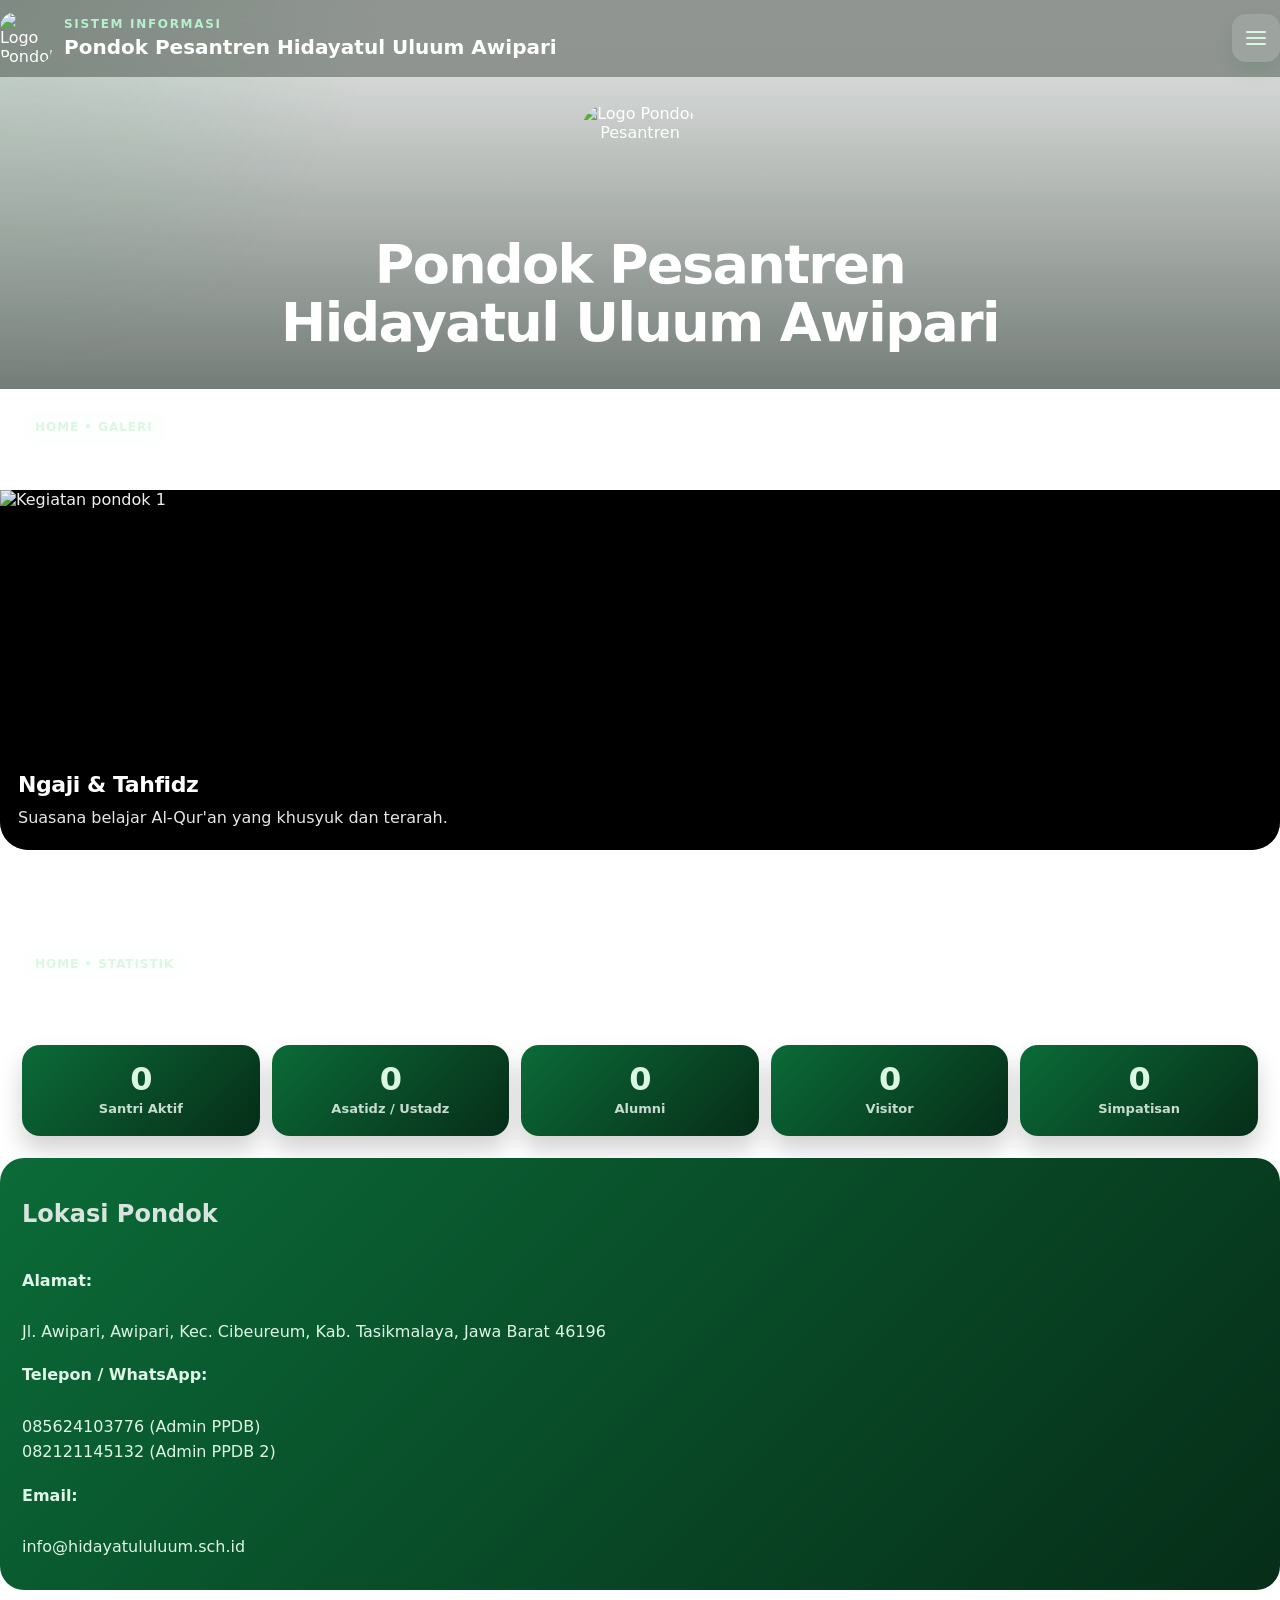
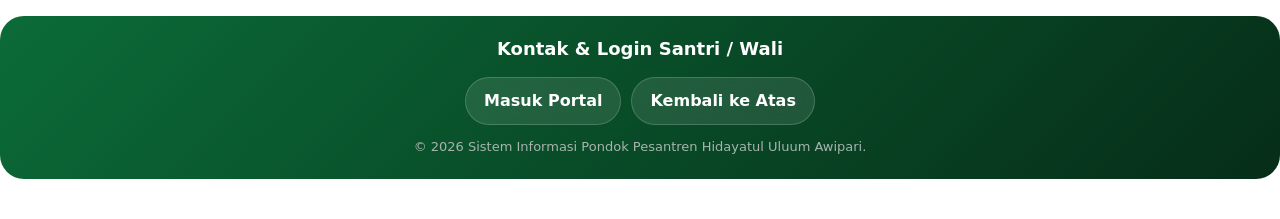
==== index.html @ af7ee8b3 "Update index.html" ====
<!DOCTYPE html>
<html lang="id">
<head>
  <meta charset="UTF-8" />
 <meta name="viewport" content="width=device-width, initial-scale=1.0" />
  <link rel="icon" type="image/png" href="logo.png">
  <title>Sistem Informasi Ponpes Hidayatul Uluum</title>
  <meta name="description" content="Sistem Informasi Pondok Pesantren Hidayatul Uluum Awipari" />

  <link rel="stylesheet" href="assets/css/style.css">

</head>
<body>

  <header class="topbar">
    <div class="container topbar-inner">
      <a class="brand" href="#beranda" aria-label="Ke beranda">
        <img class="brand-logo" src="logo.png" alt="Logo Pondok" />
        <div class="brand-text">
          <span class="brand-kicker">Sistem Informasi</span>
          <span class="brand-title">Pondok Pesantren Hidayatul Uluum Awipari</span>
        </div>
      </a>

      <button class="menu-button" id="menuOpen" aria-label="Buka menu">
        <span class="menu-icon" aria-hidden="true">
          <span></span><span></span><span></span>
        </span>
      </button>
    </div>
  </header>

  <div class="overlay" id="overlay"></div>

  <aside class="drawer" id="drawer" aria-label="Menu navigasi">
    <div class="drawer-head">
      <div class="drawer-title">Menu</div>
      <button class="drawer-close" id="menuClose" aria-label="Tutup menu">×</button>
    </div>

    <nav class="nav-list" id="navList">
      <a class="nav-link" href="#beranda" data-view="home" data-scroll="beranda"><span>Home</span><small></small></a>
      <a class="nav-link" href="#profil" data-view="section" data-section="profil"><span>Profil Pondok</span><small></small></a>
      <a class="nav-link" href="#visi-misi" data-view="section" data-section="visi-misi"><span>Visi & Misi</span><small></small></a>
      <a class="nav-link" href="#program" data-view="section" data-section="program"><span>Program</span><small></small></a>
      <a class="nav-link" href="#kurikulum" data-view="section" data-section="kurikulum"><span>Kurikulum</span><small></small></a>
      <a class="nav-link" href="#ppdb" data-view="section" data-section="ppdb"><span>PPDB</span><small></small></a>
      <a class="nav-link" href="#berita" data-view="section" data-section="berita"><span>Berita</span><small></small></a>
      <a class="nav-link" href="#galeri" data-view="home" data-scroll="galeri"><span>Galeri</span><small></small></a>
      <a class="nav-link" href="#statistik" data-view="home" data-scroll="statistik"><span>Statistik</span><small></small></a>
      <a class="nav-link" href="#donasi" data-view="section" data-section="donasi"><span>Donasi</span><small></small></a>
      <a class="nav-link" href="#lokasi" data-view="home" data-scroll="lokasi"><span>Lokasi</span><small></small></a>
      <a class="nav-link" href="#kontak" data-view="footer" data-scroll="kontak"><span>Kontak</span><small></small></a>
    </nav>

    <div class="portal-box">
      <a class="portal-card" href="https://example.com/login" target="_blank" rel="noopener">
        <strong>🔐 Login Santri / Wali</strong>
        <span>Masuk ke portal informasi santri dan wali.</span>
      </a>
    </div>
  </aside>

  <main>
    <section class="hero" id="beranda">
      <div class="container">
        <div class="hero-shell">
          <div class="hero-inner">
            <div class="hero-brand">
              <img class="hero-logo" src="logo.png" alt="Logo Pondok Pesantren" />
            
             <h1 class="hero-title">Pondok Pesantren Hidayatul Uluum Awipari</h1>
              

              <div class="hero-note">
                <strong style="margin-left:5px;"></strong>
              </div>
            </div>
          </div>
        </div>
      </div>
    </section>

    <!-- HOME BLOCKS -->
    <section class="block home-block" id="galeri">
      <div class="container">
        <div class="section-card">
          <div class="section-head">
            <div>
              <div class="section-badge">Home • Galeri</div>
              <h2 class="section-title">Galeri Kegiatan Pondok</h2>
             
            </div>
          </div>

          <div class="gallery-wrap">
            <div class="slider" aria-label="Galeri otomatis">
              <div class="slides" id="slides">
                <div class="slide">
                  <img src="https://images.unsplash.com/photo-1516707570262-6c0f1f10e3d2?auto=format&fit=crop&w=1600&q=80" alt="Kegiatan pondok 1">
                  <div class="slide-caption">
                    <h3>Ngaji & Tahfidz</h3>
                    <p>Suasana belajar Al-Qur'an yang khusyuk dan terarah.</p>
                  </div>
                </div>
                <div class="slide">
                  <img src="https://images.unsplash.com/photo-1522429336375-7f3f3b3b4c15?auto=format&fit=crop&w=1600&q=80" alt="Kegiatan pondok 2">
                  <div class="slide-caption">
                    <h3>Muhadharah</h3>
                    <p>Pembinaan santri untuk melatih mental, adab, dan percaya diri.</p>
                  </div>
                </div>
                <div class="slide">
                  <img src="https://images.unsplash.com/photo-1529909746514-1f9f1ed3f8f1?auto=format&fit=crop&w=1600&q=80" alt="Kegiatan pondok 3">
                  <div class="slide-caption">
                    <h3>Kegiatan Sosial</h3>
                    <p>Santri ikut hadir dalam kegiatan yang bermanfaat untuk masyarakat.</p>
                  </div>
                </div>
              </div>
            </div>

            <div class="slider-ui">
              <div class="dots" id="dots" aria-label="Navigasi slide"></div>
              <div class="slider-actions">
                <button class="icon-btn" id="prevBtn" aria-label="Slide sebelumnya">‹</button>
                <button class="icon-btn" id="nextBtn" aria-label="Slide berikutnya">›</button>
              </div>
            </div>
          </div>
        </div>
      </div>
    </section>

    <section class="block home-block">
      <div class="container">
        <div class="section-card">
          <div class="section-head">
            <div>
              <div class="section-badge">Home • Statistik</div>
              <h2 class="section-title">Statistik Pondok</h2>
             
            </div>
          </div>

          <div class="stats-wrap">
            <div class="stats-grid">
              <div class="stat">
                <div class="stat-value" data-count="1250">0</div>
                <div class="stat-label">Santri Aktif</div>
              </div>
              <div class="stat">
                <div class="stat-value" data-count="86">0</div>
                <div class="stat-label">Asatidz / Ustadz</div>
              </div>
              <div class="stat">
                <div class="stat-value" data-count="432">0</div>
                <div class="stat-label">Alumni</div>
              </div>
              <div class="stat">
                <div class="stat-value" data-count="15430">0</div>
                <div class="stat-label">Visitor</div>
              </div>
              <div class="stat">
                <div class="stat-value" data-count="5280">0</div>
                <div class="stat-label">Simpatisan</div>
              </div>
            </div>
          </div>
        </div>
      </div>
    </section>

   </section> <!-- tutup section sebelumnya -->

<section class="location-full home-block" id="lokasi">

  <div class="location-info">

    <h2>Lokasi Pondok</h2>

    <div class="location-meta">

      <div class="meta-row">
        <strong>Alamat:</strong><br><br>
        Jl. Awipari, Awipari, Kec. Cibeureum,
        Kab. Tasikmalaya, Jawa Barat 46196
      </div>

      <div class="meta-row">
        <strong>Telepon / WhatsApp:</strong><br><br>
        085624103776 (Admin PPDB)<br>
        082121145132 (Admin PPDB 2)
      </div>

      <div class="meta-row">
        <strong>Email:</strong><br><br>
        info@hidayatululuum.sch.id
      </div>

    </div>

  </div>

</section>

   <section class="block content-section" id="profil">
  <div class="container">

    <div class="section-head">
      <div>
        <div class="section-badge">Menu • Profil</div>
        <h2 class="section-title">Profil Pondok</h2>
      </div>
    </div>

    <!-- DATA DARI FIREBASE MASUK KE SINI -->
    <div class="news-grid" id="profil-container"></div>

  </div>
</section>

    <section class="block content-section" id="visi-misi">
  <div class="container">

    <div class="section-head">
      <div>
        <div class="section-badge"></div>
        <h2 class="section-title">Visi % Misi</h2>
      </div>
    </div>

    <!-- DATA DARI FIREBASE MASUK KE SINI -->
    <div class="news-grid" id="visi-misi-container"></div>

  </div>
</section>
    
    <section class="block content-section" id="programl">
  <div class="container">

    <div class="section-head">
      <div>
        <div class="section-badge"></div>
        <h2 class="section-title">Program</h2>
      </div>
    </div>

    <!-- DATA DARI FIREBASE MASUK KE SINI -->
    <div class="news-grid" id="program-container"></div>

  </div>
</section>

  <section class="block content-section" id="kurikulum">
  <div class="container">

    <div class="section-head">
      <div>
        <div class="section-badge"></div>
        <h2 class="section-title">Kurikulum</h2>
      </div>
    </div>

    <!-- DATA DARI FIREBASE MASUK KE SINI -->
    <div class="news-grid" id="kurikulum-container"></div>

  </div>
</section>

   <section class="block content-section" id="ppdb">
  <div class="container">

    <div class="section-head">
      <div>
        <div class="section-badge"></div>
        <h2 class="section-title">PPDB</h2>
      </div>
    </div>

    <!-- DATA DARI FIREBASE MASUK KE SINI -->
    <div class="news-grid" id="ppdbl-container"></div>

  </div>
</section>

    <section class="block content-section" id="berita">
  <div class="container">

    <div class="section-head">
      <div>
        <div class="section-badge"></div>
        <h2 class="section-title">BERITA</h2>
      </div>
    </div>

    <!-- DATA DARI FIREBASE MASUK KE SINI -->
    <div class="news-grid" id="berita-container"></div>

  </div>
</section>

    <section class="block content-section" id="donasi">
      <div class="container">
        <div class="section-card">
          <div class="section-head">
            <div>
              <div class="section-badge">Menu • Donasi</div>
              <h2 class="section-title">Donasi & Dukungan</h2>
           
            </div>
          </div>

          <div class="donation-wrap">
            <div class="donation-card">
              <h3>Rekening Donasi</h3>
              <p>
                Mari dukung pendidikan, pembangunan, dan kegiatan pondok pesantren.
              </p>

              <div class="donation-list">
                <div class="bank-box">
                  <strong>BSI</strong>
                  <span>7232592146<br>a.n. Pondok Hidayatul Uluum</span>
                </div>
              

              <div class="donation-actions">
                <a class="btn btn-green" href="#kontak">Hubungi Admin</a>
                <a class="btn btn-light" href="#lokasi">Cek Lokasi</a>
              </div>
            </div>

            <div class="donation-side">
              <div class="qris-card">
                <h4>QRIS / Scan Donasi</h4>
              
                <div class="qris-box">
                  <div>
                    <div style="font-size:28px;font-weight:900;">QRIS</div>
                    <small>Area QRIS bisa diganti dengan file gambar upload.</small>
                  </div>
                </div>
              </div>

              <div class="bank-box">
                <strong>Catatan</strong>
                <span>
                 
                </span>
              </div>
            </div>
          </div>
        </div>
      </div>
    </section>

    <footer id="kontak">
      <div class="container">
        <div class="footer-card">
          <strong>Kontak & Login Santri / Wali</strong>
          <div class="footer-actions">
            <a class="btn btn-outline" href="https://example.com/login" target="_blank" rel="noopener">Masuk Portal</a>
            <a class="btn btn-outline" href="#beranda">Kembali ke Atas</a>
          </div>
          <div class="footer-note">
            © 2026 Sistem Informasi Pondok Pesantren Hidayatul Uluum Awipari.
          </div>
        </div>
      </div>
    </footer>
  </main>

<script src="assets/js/navigation.js"></script>

<script src="assets/js/slider.js"></script>

<script src="assets/js/counter.js"></script>

<script type="module" src="assets/js/firestore.js"></script>
</body>
</html>
---- assets/css/style.css ----
<style>
  :root{
    --green:#0b6b38;
    --green-dark:#08512b;
    --green-soft:#eaf6ef;
    --bg:#f6f8f7;
    --text:#15202a;
    --muted:#61707b;
    --line:rgba(255,255,255,.15);
    --glass:rgba(255,255,255,.10);
    --glass-2:rgba(255,255,255,.16);
    --shadow:0 18px 40px rgba(0,0,0,.12);
    --radius:24px;
    --max:1180px;
  }

  *{box-sizing:border-box}
  html{
    scroll-behavior:smooth;
    -webkit-text-size-adjust:100%;
    scroll-padding-top:88px;
  }

  body{
    margin:0;
    font-family:system-ui,-apple-system,Segoe UI,Roboto,Arial,sans-serif;
    color:#fff;
    overflow-x:hidden;
    -webkit-font-smoothing:antialiased;
    text-rendering:optimizeLegibility;
    background:#fff;
  }

  body::before{
    content:"";
    position:fixed;
    inset:0;
    z-index:-2;
    background:url('../../background.jpeg') center/cover no-repeat;
    transform:scale(1.02);
  }

  a{text-decoration:none;color:inherit}
  img{display:block;max-width:100%}

  .container{
    width:min(var(--max), calc(100% - 32px));
    margin-inline:auto;
  }

  /* Top bar */
  .topbar{
    position:fixed;
    inset:0 0 auto 0;
    z-index:1000;
    background:rgba(9, 20, 13, .45);
    backdrop-filter:blur(16px);
    border-bottom:1px solid rgba(255,255,255,.08);
  }

  .topbar-inner{
    height:76px;
    display:flex;
    align-items:center;
    justify-content:space-between;
    gap:14px;
  }

  .brand{
    display:flex;
    align-items:center;
    gap:12px;
    min-width:0;
  }

  .brand-logo{
    width:52px;
    height:52px;
    border-radius:16px;
    object-fit:cover;
    background:transparent;
    border:none;
    box-shadow:none;
  }

  .brand-text{
    min-width:0;
    line-height:1.1;
  }

  .brand-kicker{
    display:block;
    font-size:12px;
    letter-spacing:.14em;
    text-transform:uppercase;
    color:#b7f0cd;
    font-weight:800;
    margin-bottom:5px;
  }

  .brand-title{
    display:block;
    font-size:clamp(15px, 2.4vw, 20px);
    font-weight:900;
    color:#fff;
    white-space:nowrap;
    overflow:hidden;
    text-overflow:ellipsis;
  }

  .menu-button{
    width:48px;
    height:48px;
    border:none;
    border-radius:14px;
    background:rgba(234,246,239,.14);
    color:#dbf6e3;
    cursor:pointer;
    display:grid;
    place-items:center;
    box-shadow:0 10px 18px rgba(11,107,56,.12);
    transition:.25s ease;
    flex:0 0 auto;
  }

  .menu-button:hover{
    transform:translateY(-1px);
    background:rgba(234,246,239,.20)
  }

  .menu-icon{
    width:20px;
    height:14px;
    position:relative;
  }

  .menu-icon span{
    position:absolute;
    left:0;
    width:100%;
    height:2px;
    border-radius:2px;
    background:currentColor;
  }

  .menu-icon span:nth-child(1){top:0}
  .menu-icon span:nth-child(2){top:6px}
  .menu-icon span:nth-child(3){bottom:0}

  /* Drawer */
  .overlay{
    position:fixed;
    inset:0;
    background:rgba(2, 10, 6, .55);
    opacity:0;
    pointer-events:none;
    transition:.25s ease;
    z-index:1100;
  }

  .overlay.active{
    opacity:1;
    pointer-events:auto;
  }

  .drawer{
    position:fixed;
    top:0;
    right:-100%;
    width:min(360px, 88vw);
    height:100vh;
    background:rgba(8, 18, 12, .86);
    backdrop-filter:blur(18px);
    z-index:1200;
    box-shadow:-18px 0 50px rgba(0,0,0,.20);
    transition:.32s ease;
    display:flex;
    flex-direction:column;
    padding:22px;
    border-left:1px solid rgba(255,255,255,.08);
  }

  .drawer.active{right:0}

  .drawer-head{
    display:flex;
    align-items:center;
    justify-content:space-between;
    gap:12px;
    padding-bottom:16px;
    border-bottom:1px solid rgba(255,255,255,.10);
    margin-bottom:18px;
  }

  .drawer-title{
    font-weight:900;
    font-size:18px;
    color:#dbf6e3;
  }

  .drawer-close{
    border:none;
    background:rgba(255,255,255,.08);
    color:#fff;
    width:40px;
    height:40px;
    border-radius:12px;
    cursor:pointer;
    font-size:22px;
    line-height:1;
  }

  .nav-list{
    display:flex;
    flex-direction:column;
    gap:8px;
    overflow:auto;
    padding-right:2px;
  }

  .nav-link{
    display:flex;
    align-items:center;
    justify-content:space-between;
    gap:12px;
    padding:14px 15px;
    border-radius:14px;
    color:#eef8f1;
    background:rgba(255,255,255,.04);
    border:1px solid rgba(255,255,255,.08);
    font-weight:800;
    transition:.22s ease;
  }

  .nav-link:hover,
  .nav-link.active{
    transform:translateX(2px);
    border-color:rgba(11,107,56,.40);
    background:linear-gradient(90deg, rgba(11,107,56,.26), rgba(11,107,56,.12));
  }

  .nav-link small{
    font-weight:600;
    color:rgba(233,245,238,.72);
  }

  .portal-box{
    margin-top:auto;
    padding-top:18px;
    border-top:1px solid rgba(255,255,255,.10);
  }

  .portal-card{
    display:block;
    padding:16px;
    border-radius:18px;
    background:linear-gradient(135deg, var(--green), var(--green-dark));
    color:#fff;
    box-shadow:0 18px 30px rgba(11,107,56,.22);
    text-align:left;
    transition:.25s ease;
  }

  .portal-card:hover{transform:translateY(-2px)}

  .portal-card strong{
    display:block;
    font-size:16px;
    margin-bottom:5px;
  }

  .portal-card span{
    display:block;
    font-size:13px;
    opacity:.9;
    line-height:1.5;
  }

  /* Main */
  main{
    padding-top:76px;
  }

  /* Hero */
  .hero{
    padding:0;
  }

  .hero-shell{
    background:
      linear-gradient(180deg, rgba(8, 24, 14, .18), rgba(8, 24, 14, .58)),
      url('../../background.jpeg') center/cover no-repeat;
  }

  .hero-shell::before{
    content:"";
    position:absolute;
    inset:0;
    background:
      linear-gradient(180deg, rgba(255,255,255,.06), rgba(255,255,255,0)),
      radial-gradient(circle at top left, rgba(11,107,56,.14), transparent 24%);
    pointer-events:none;
  }

  .hero-inner{
    width:100%;
    padding:28px;
    display:grid;
    gap:22px;
    position:relative;
    z-index:1;
  }

  .hero-brand{
    text-align:center;
    margin:0 auto;
    max-width:760px;
  }

  .hero-logo{
    width:118px;
    height:118px;
    border-radius:28px;
    object-fit:cover;
    background:transparent;
    border:none;
    box-shadow:none;
    display:block;
    margin:0 auto 14px;
  }

  .hero-kicker{
    display:inline-block;
    font-size:12px;
    letter-spacing:.2em;
    text-transform:uppercase;
    font-weight:900;
    padding:8px 14px;
    border-radius:999px;
    background:rgba(255,255,255,.12);
    border:1px solid rgba(255,255,255,.16);
    margin-bottom:14px;
  }

  .hero-title{
    margin:0;
    font-size:clamp(28px, 5vw, 54px);
    line-height:1.08;
    letter-spacing:-.03em;
    text-wrap:balance;
  }

  .hero-subtitle{
    margin:14px auto 0;
    font-size:clamp(15px, 2.2vw, 19px);
    line-height:1.8;
    color:rgba(255,255,255,.92);
    max-width:760px;
  }

  .hero-actions{
    display:flex;
    flex-wrap:wrap;
    gap:12px;
    justify-content:center;
    margin-top:18px;
  }

  .btn{
    border:none;
    cursor:pointer;
    border-radius:999px;
    padding:13px 18px;
    font-weight:800;
    transition:.25s ease;
    display:inline-flex;
    align-items:center;
    gap:10px;
    justify-content:center;
    min-height:48px;
  }

  .btn:hover{transform:translateY(-1px)}

.btn-outline{
    background:rgba(255,255,255,.10);
    color:#fff;
    border:1px solid rgba(255,255,255,.18);
    backdrop-filter:blur(8px);
  }

  .btn-outline{
    background:rgba(255,255,255,.10);
    color:#fff;
    border:1px solid rgba(255,255,255,.18);
    backdrop-filter:blur(8px);
  }

  .hero-note{
    display:flex;
    justify-content:center;
    margin-top:8px;
    color:rgba(255,255,255,.86);
    font-size:13px;
    text-align:center;
  }

  /* Sections */
  section.block{
    padding:0;
  }

  .section-card{
    position:relative;
    overflow:hidden;
    background:transparent;
    border:none;
    border-radius:var(--radius);
    box-shadow:none;
    backdrop-filter:none;
  }

  .section-card::before{
    content:"";
    position:absolute;
    inset:0;
    pointer-events:none;
    background:none;
  }

  .section-head{
    position:relative;
    z-index:1;
    padding:22px 22px 0;
    display:flex;
    align-items:flex-end;
    justify-content:space-between;
    gap:16px;
    flex-wrap:wrap;
  }

  .section-title{
    margin:0;
    font-size:clamp(20px, 3vw, 30px);
    color:#fff;
    letter-spacing:-.02em;
  }

  .section-subtitle{
    margin:8px 0 0;
    color:rgba(239,247,243,.84);
    line-height:1.7;
    max-width:820px;
  }

  .section-badge{
    display:inline-flex;
    align-items:center;
    gap:8px;
    padding:8px 12px;
    border-radius:999px;
    background:rgba(234,246,239,.10);
    color:#dbf6e3;
    border:1px solid rgba(255,255,255,.10);
    font-size:12px;
    font-weight:800;
    letter-spacing:.08em;
    text-transform:uppercase;
    margin-bottom:12px;
  }

  /* Content pages that switch based on menu */
  .content-section{
    display:none;
  }

  .content-section.active{
    display:block;
  }

  .content-wrap{
    position:relative;
    z-index:1;
    padding:22px;
  }

  .content-box{
    position:relative;
    overflow:hidden;
    background:rgba(255,255,255,.11);
    border:1px solid rgba(255,255,255,.12);
    border-radius:22px;
    padding:22px;
    backdrop-filter:blur(12px);
    box-shadow:0 10px 24px rgba(0,0,0,.08);
  }

  .content-box::before{
    content:"";
    position:absolute;
    inset:0;
    pointer-events:none;
    background:
      linear-gradient(135deg, rgba(11,107,56,.08), transparent 44%),
      radial-gradient(circle at right top, rgba(255,255,255,.10), transparent 26%);
  }

  .content-box h3{
    position:relative;
    z-index:1;
    margin:0 0 10px;
    font-size:24px;
    color:#fff;
  }

  .content-box p{
    position:relative;
    z-index:1;
    margin:0;
    color:rgba(239,247,243,.88);
    line-height:1.8;
  }

  .placeholder-grid{
    position:relative;
    z-index:1;
    display:grid;
    grid-template-columns:repeat(2, minmax(0, 1fr));
    gap:14px;
    margin-top:18px;
  }

  .placeholder-card{
    padding:16px;
    border-radius:18px;
    background:rgba(255,255,255,.08);
    border:1px dashed rgba(255,255,255,.20);
    color:rgba(237,247,241,.86);
    line-height:1.7;
    min-height:92px;
  }

  .placeholder-card strong{
    display:block;
    color:#fff;
    margin-bottom:6px;
    font-size:15px;
  }

  /* Gallery */
  .gallery-wrap{
    position:relative;
    z-index:1;
    padding:0 0 20px;
  }

  .slider{
    position:relative;
    overflow:hidden;
    border-radius:0 0 28px 28px;
    min-height:360px;
    box-shadow:none;
    border:none;
    background:#000;
  }

  .slides{
    display:flex;
    width:100%;
    height:100%;
    transition:transform .55s ease;
  }

  .slide{
    min-width:100%;
    position:relative;
    height:360px;
    isolation:isolate;
  }

  .slide img{
    width:100%;
    height:100%;
    object-fit:cover;
    filter:saturate(1.02) contrast(1.02);
  }

  .slide::after{
    content:"";
    position:absolute;
    inset:0;
    background:linear-gradient(180deg, rgba(0,0,0,.05), rgba(0,0,0,.62));
    z-index:1;
  }

  .slide-caption{
    position:absolute;
    left:18px;
    right:18px;
    bottom:18px;
    z-index:2;
    color:#fff;
    max-width:650px;
  }

  .slide-caption h3{
    margin:0 0 8px;
    font-size:22px;
    letter-spacing:-.02em;
  }

  .slide-caption p{
    margin:0;
    line-height:1.65;
    color:rgba(255,255,255,.9);
  }

  .slider-ui{
    display:flex;
    justify-content:space-between;
    align-items:center;
    gap:14px;
    margin-top:14px;
    flex-wrap:wrap;
  }

  .dots{
    display:flex;
    align-items:center;
    gap:8px;
    flex-wrap:wrap;
  }

  .dot{
    width:10px;
    height:10px;
    border-radius:50%;
    border:none;
    background:rgba(255,255,255,.38);
    cursor:pointer;
    transition:.22s ease;
  }

  .dot.active{
    width:28px;
    border-radius:999px;
    background:#dbf6e3;
  }

  .slider-actions{
    display:flex;
    gap:10px;
  }

  .icon-btn{
    width:42px;
    height:42px;
    border:none;
    border-radius:12px;
    cursor:pointer;
    background:rgba(255,255,255,.12);
    color:#fff;
    font-size:18px;
    display:grid;
    place-items:center;
    transition:.22s ease;
    border:1px solid rgba(255,255,255,.10);
  }

  .icon-btn:hover{background:rgba(255,255,255,.18)}

  /* Stats */
  .stats-wrap{
    position:relative;
    z-index:1;
    padding:18px 22px 22px;
  }

  .stats-grid{
    display:grid;
    grid-template-columns:repeat(5, minmax(0, 1fr));
    gap:12px;
  }

  .stat{
    padding:18px 14px;
    background:linear-gradient(135deg, #0b6b38, #062d18);
    border:none;
    border-radius:18px;
    text-align:center;
    box-shadow:0 14px 24px rgba(0,0,0,.18);
    min-width:0;
    backdrop-filter:none;
  }

  .stat-value{
    font-size:clamp(22px, 3.2vw, 32px);
    font-weight:900;
    color:#dbf6e3;
    letter-spacing:-.03em;
    margin-bottom:5px;
    line-height:1;
  }

  .stat-label{
    color:rgba(237,247,241,.84);
    font-weight:700;
    font-size:13px;
    line-height:1.4;
  }

  /* Donation */
  .donation-wrap{
    position:relative;
    z-index:1;
    padding:22px 22px 24px;
    display:grid;
    grid-template-columns:1.2fr .8fr;
    gap:16px;
  }

  .donation-card{
    background:rgba(255,255,255,.10);
    border:1px solid rgba(255,255,255,.12);
    border-radius:22px;
    padding:22px;
    backdrop-filter:blur(12px);
  }

  .donation-card h3{
    margin:0 0 10px;
    font-size:24px;
    color:#fff;
  }

  .donation-card p{
    margin:0;
    line-height:1.8;
    color:rgba(239,247,243,.88);
  }

  .donation-list{
    display:grid;
    gap:12px;
    margin-top:16px;
  }

  .bank-box{
    padding:16px;
    border-radius:18px;
    border:1px solid rgba(255,255,255,.12);
    background:rgba(255,255,255,.08);
    backdrop-filter:blur(10px);
  }

  .bank-box strong{
    display:block;
    font-size:15px;
    margin-bottom:6px;
    color:#fff;
  }

  .bank-box span{
    color:rgba(237,247,241,.84);
    line-height:1.65;
    font-size:14px;
  }

  .donation-side{
    display:grid;
    gap:16px;
  }

  .qris-card{
    background:linear-gradient(135deg, rgba(11,107,56,.82), rgba(8,81,43,.88));
    color:#fff;
    border-radius:22px;
    padding:22px;
    box-shadow:0 18px 35px rgba(11,107,56,.20);
    border:1px solid rgba(255,255,255,.10);
  }

  .qris-card h4{
    margin:0 0 8px;
    font-size:20px;
  }

  .qris-card p{
    margin:0;
    opacity:.9;
    line-height:1.7;
    font-size:14px;
  }

  .qris-box{
    margin-top:16px;
    height:210px;
    border-radius:18px;
    background:rgba(255,255,255,.12);
    border:1px dashed rgba(255,255,255,.28);
    display:grid;
    place-items:center;
    text-align:center;
    padding:18px;
  }

  .qris-box small{
    display:block;
    opacity:.9;
    margin-top:8px;
    line-height:1.5;
  }

  .donation-actions{
    display:flex;
    flex-wrap:wrap;
    gap:10px;
    margin-top:14px;
  }

  .btn-green{
    background:linear-gradient(135deg, #1b8d50, #0b6b38);
    color:#fff;
    box-shadow:0 12px 24px rgba(11,107,56,.18);
  }

  .btn-green:hover{filter:brightness(1.03)}

  .btn-light{
    background:rgba(255,255,255,.10);
    color:#fff;
    border:1px solid rgba(255,255,255,.12);
  }

  /* Location */
 .location-full{
  width:100%;
  margin:0;
  padding:0;
}

.location-wrap{
  width:100%;
  padding:0;
}

.location-info{
  width:100%;
  background:linear-gradient(135deg, #0b6b38, #062d18);
  color:#d8e4dd;
  border-radius:24px;
  padding:22px;
  display:grid;
  gap:12px;
  box-shadow:var(--shadow);
  border:none;
  backdrop-filter:none;
}
}

  border:1px solid rgba(255,255,255,.08);
  box-shadow:0 18px 40px rgba(0,0,0,.18);

  }

  .location-info h3{
    margin:0;
    font-size:34px;
    color:#fff;
  }

  .location-info p{
    margin:0;
    color:rgba(239,247,243,.92);
    line-height:1.8;
    font-size:14px;
  }

  .location-meta{
    display:grid;
    gap:10px;
    margin-top:8px;
  }

  .meta-row{
    padding:0;
    background:none;
    border:none;
    border-radius:0;
    color:#dff5e7;
    line-height:1.6;
    font-size:16px;
    margin-bottom:8px;
  }

  /* Kalau section alamat punya id="alamat", ini bikin tampilan makin aman */
  #alamat .section-card{
    background:transparent;
    border:none;
    box-shadow:none;
    backdrop-filter:none;
  }

  #alamat .location-info{
    width:100%;
    max-width:none;
    background:linear-gradient(160deg, #0b6b38, #062d18, #03150b);
    border:none;
    box-shadow:0 18px 40px rgba(0,0,0,.28);
  }

  /* Footer */
  footer{
    padding:26px 0 40px;
  }

  .footer-card{
    background:linear-gradient(135deg, #0b6b38, #062d18);
    color:#d8e4dd;
    border-radius:24px;
    padding:22px;
    display:grid;
    gap:12px;
    text-align:center;
    box-shadow:var(--shadow);
    border:none;
    backdrop-filter:none;
  }

  .footer-card strong{
    color:#fff;
    font-size:18px;
  }

  .footer-actions{
    display:flex;
    flex-wrap:wrap;
    justify-content:center;
    gap:10px;
    margin-top:6px;
  }

  .footer-note{
    color:#a7b4ad;
    font-size:13px;
    line-height:1.6;
  }

  /* Responsive */
  @media (max-width: 1024px){
    .stats-grid{grid-template-columns:repeat(2, minmax(0, 1fr))}
    .donation-wrap{
      grid-template-columns:1fr;
    }
    .placeholder-grid{
      grid-template-columns:1fr;
    }
  }

  @media (max-width: 768px){
    .container{
      width:min(var(--max), calc(100% - 20px));
    }

    .topbar-inner{height:70px}
    .brand-logo{
      width:44px;
      height:44px;
      border-radius:14px;
    }
    .menu-button{
      width:44px;
      height:44px;
    }

    main{
      padding-top:70px;
    }

    .hero{
      padding:0;
    }

    .hero-shell{
      min-height:auto;
      border-radius:0 0 22px 22px;
    }

    .hero-inner{
      padding:16px 14px 18px;
      gap:14px;
    }

    .hero-brand{
      max-width:100%;
    }

    .hero-logo{
      width:86px;
      height:86px;
      border-radius:22px;
      margin:0 auto 8px;
      object-fit:contain;
    }

    .hero-kicker{
      padding:7px 12px;
      margin-bottom:8px;
    }

    .hero-title{
      font-size:clamp(24px, 5vw, 36px);
      line-height:1.12;
    }

    .hero-subtitle{
      font-size:14px;
      line-height:1.6;
      margin-top:10px;
    }

    .hero-actions{
      margin-top:12px;
    }

    .btn{
      min-height:46px;
      padding:12px 16px;
    }

    .section-card{
      border-radius:20px;
    }

    .section-head{
      padding:16px 16px 0;
    }

    .gallery-wrap,
    .stats-wrap,
    .donation-wrap,
    .location-wrap,
    .content-wrap{
      padding:16px;
    }

    .slider{
      min-height:260px;
      border-radius:0 0 22px 22px;
    }

    .slide{
      height:260px;
    }

    .slide-caption{
      left:14px;
      right:14px;
      bottom:14px;
    }

    .slide-caption h3{
      font-size:18px;
    }

    .slide-caption p{
      font-size:13px;
    }

    .slider-ui{
      margin-top:12px;
    }

    .slider-actions{
      width:100%;
      justify-content:space-between;
    }

    .dots{
      gap:7px;
    }

    .stats-wrap{
      overflow-x:auto;
      -webkit-overflow-scrolling:touch;
      scrollbar-width:none;
    }

    .stats-wrap::-webkit-scrollbar{display:none}

    .stats-grid{
      display:grid;
      grid-auto-flow:column;
      grid-auto-columns:minmax(102px, 1fr);
      grid-template-columns:none;
      gap:8px;
      width:max-content;
      min-width:100%;
      scroll-snap-type:x mandatory;
    }

    .stat{
      scroll-snap-align:start;
      padding:12px 8px;
      border-radius:14px;
      min-width:102px;
    }

    .stat-value{
      font-size:22px;
      margin-bottom:4px;
    }

    .stat-label{
      font-size:11px;
      line-height:1.35;
    }

    .donation-card,
    .location-info,
    .qris-card,
    .content-box{
      padding:16px;
      border-radius:18px;
    }

    .donation-card h3,
    .location-info h3,
    .content-box h3{
      font-size:20px;
    }

    .qris-box{
      height:170px;
    }

    .footer-card{
      border-radius:20px;
      padding:18px;
    }

    .location-info{
      border-radius:22px;
      padding:22px;
    }

    .meta-row{
      font-size:14px;
    }
  }

  @media (max-width: 520px){
    .container{
      width:min(var(--max), calc(100% - 16px));
    }

    .brand-title{
      max-width:175px;
      white-space:normal;
      display:-webkit-box;
      -webkit-line-clamp:2;
      -webkit-box-orient:vertical;
      overflow:hidden;
    }

    .topbar-inner{
      height:66px;
    }

    .hero{
      padding:0;
    }

    .hero-shell{
      border-radius:0 0 18px 18px;
    }

    .hero-inner{
      padding:14px 12px 16px;
    }

    .hero-title{
      font-size:26px;
    }

    .hero-subtitle{
      font-size:13px;
    }

    .hero-actions{
      flex-direction:column;
      gap:10px;
    }

    .btn{
      width:100%;
    }

    .section-subtitle{
      font-size:13px;
    }

    .stats-grid{
      grid-auto-columns:minmax(96px, 1fr);
      gap:7px;
    }

    .stat{
      padding:11px 7px;
      min-width:96px;
    }

    .stat-value{
      font-size:21px;
    }

    .stat-label{
      font-size:10.5px;
    }

    .slider{
      min-height:230px;
    }

    .slide{
      height:230px;
    }

    .meta-row{
      font-size:13px;
      padding:0;
    }

    .footer-card{
      padding:16px;
    }
  }

  @media (max-width: 380px){
    .topbar-inner{
      height:62px;
    }

    .brand{
      gap:10px;
    }

    .brand-logo{
      width:40px;
      height:40px;
      border-radius:12px;
    }

    .menu-button{
      width:42px;
      height:42px;
    }

    main{
      padding-top:62px;
    }

    .hero-title{
      font-size:24px;
    }

    .hero-logo{
      width:78px;
      height:78px;
    }

    .stats-grid{
      grid-auto-columns:minmax(90px, 1fr);
    }

    .stat{
      min-width:90px;
    }

    .slider{
      min-height:220px;
    }

    .slide{
      height:220px;
    }
  }
</style>
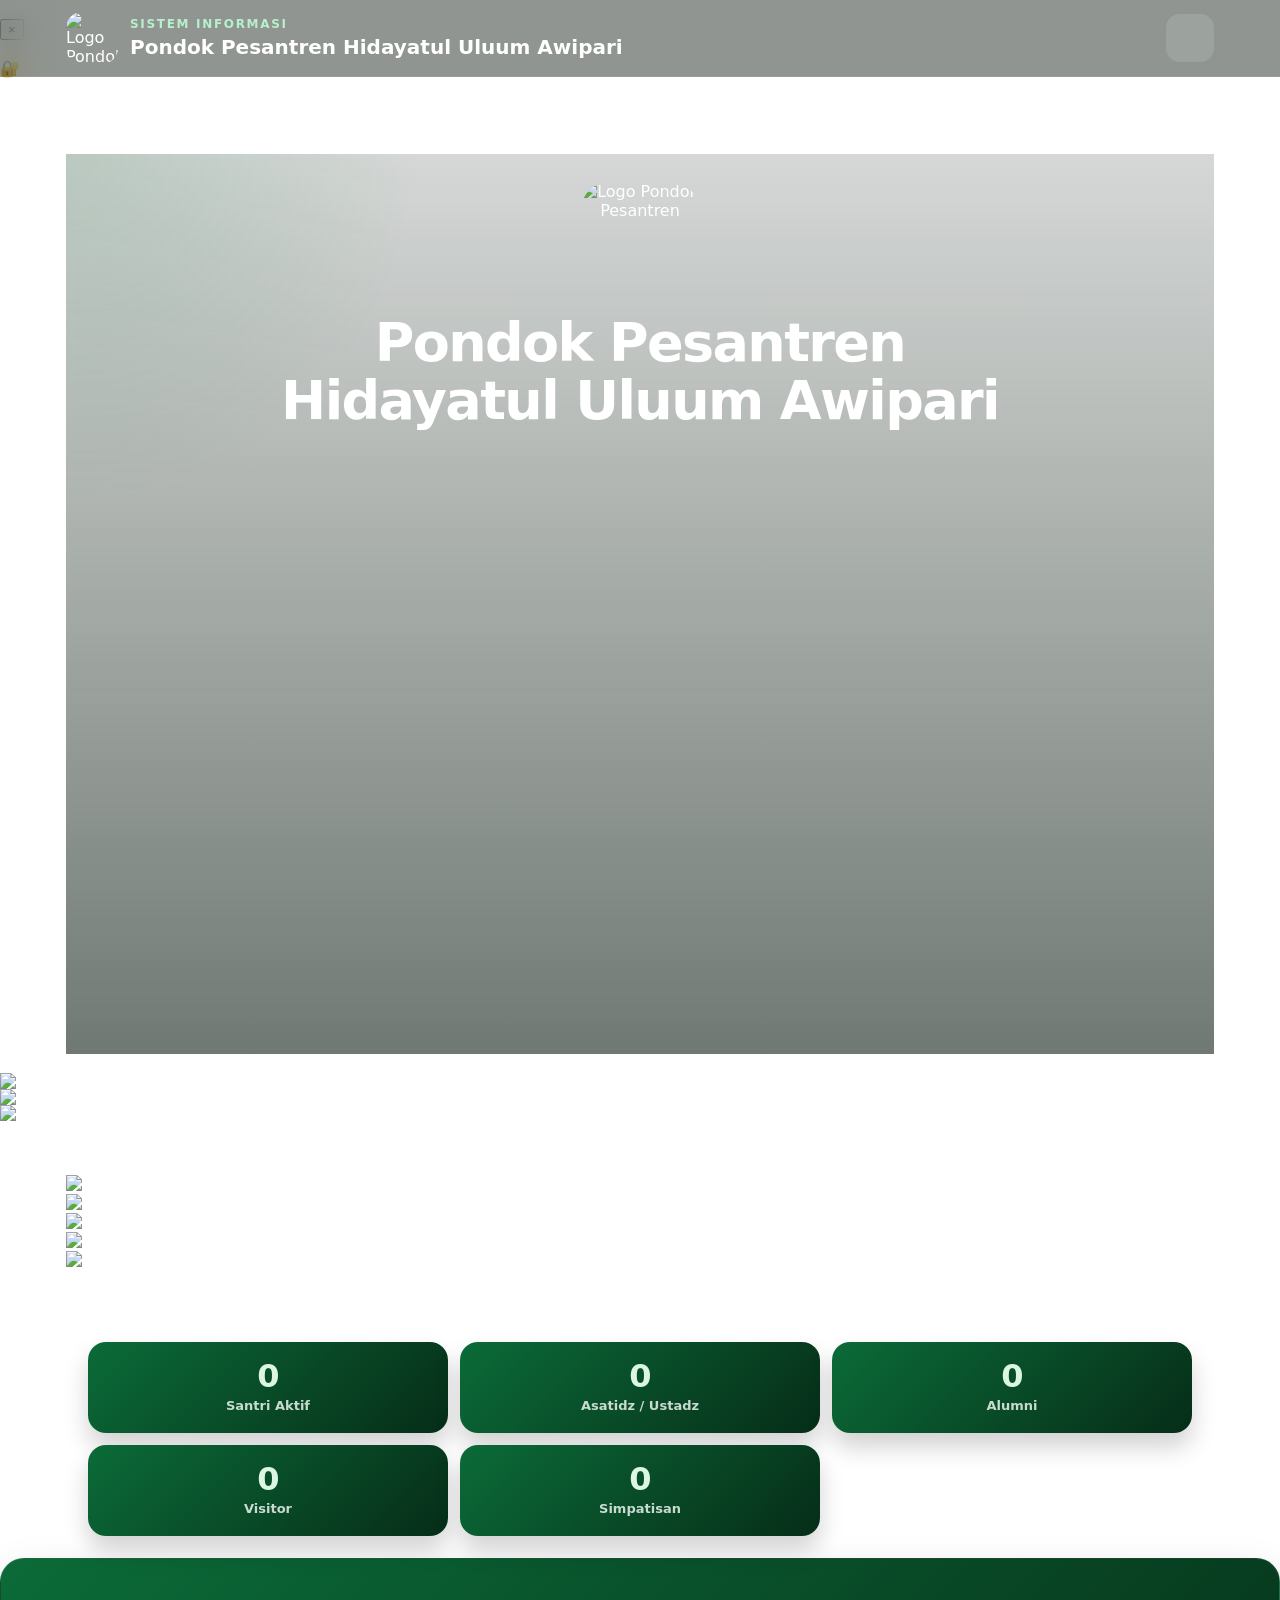
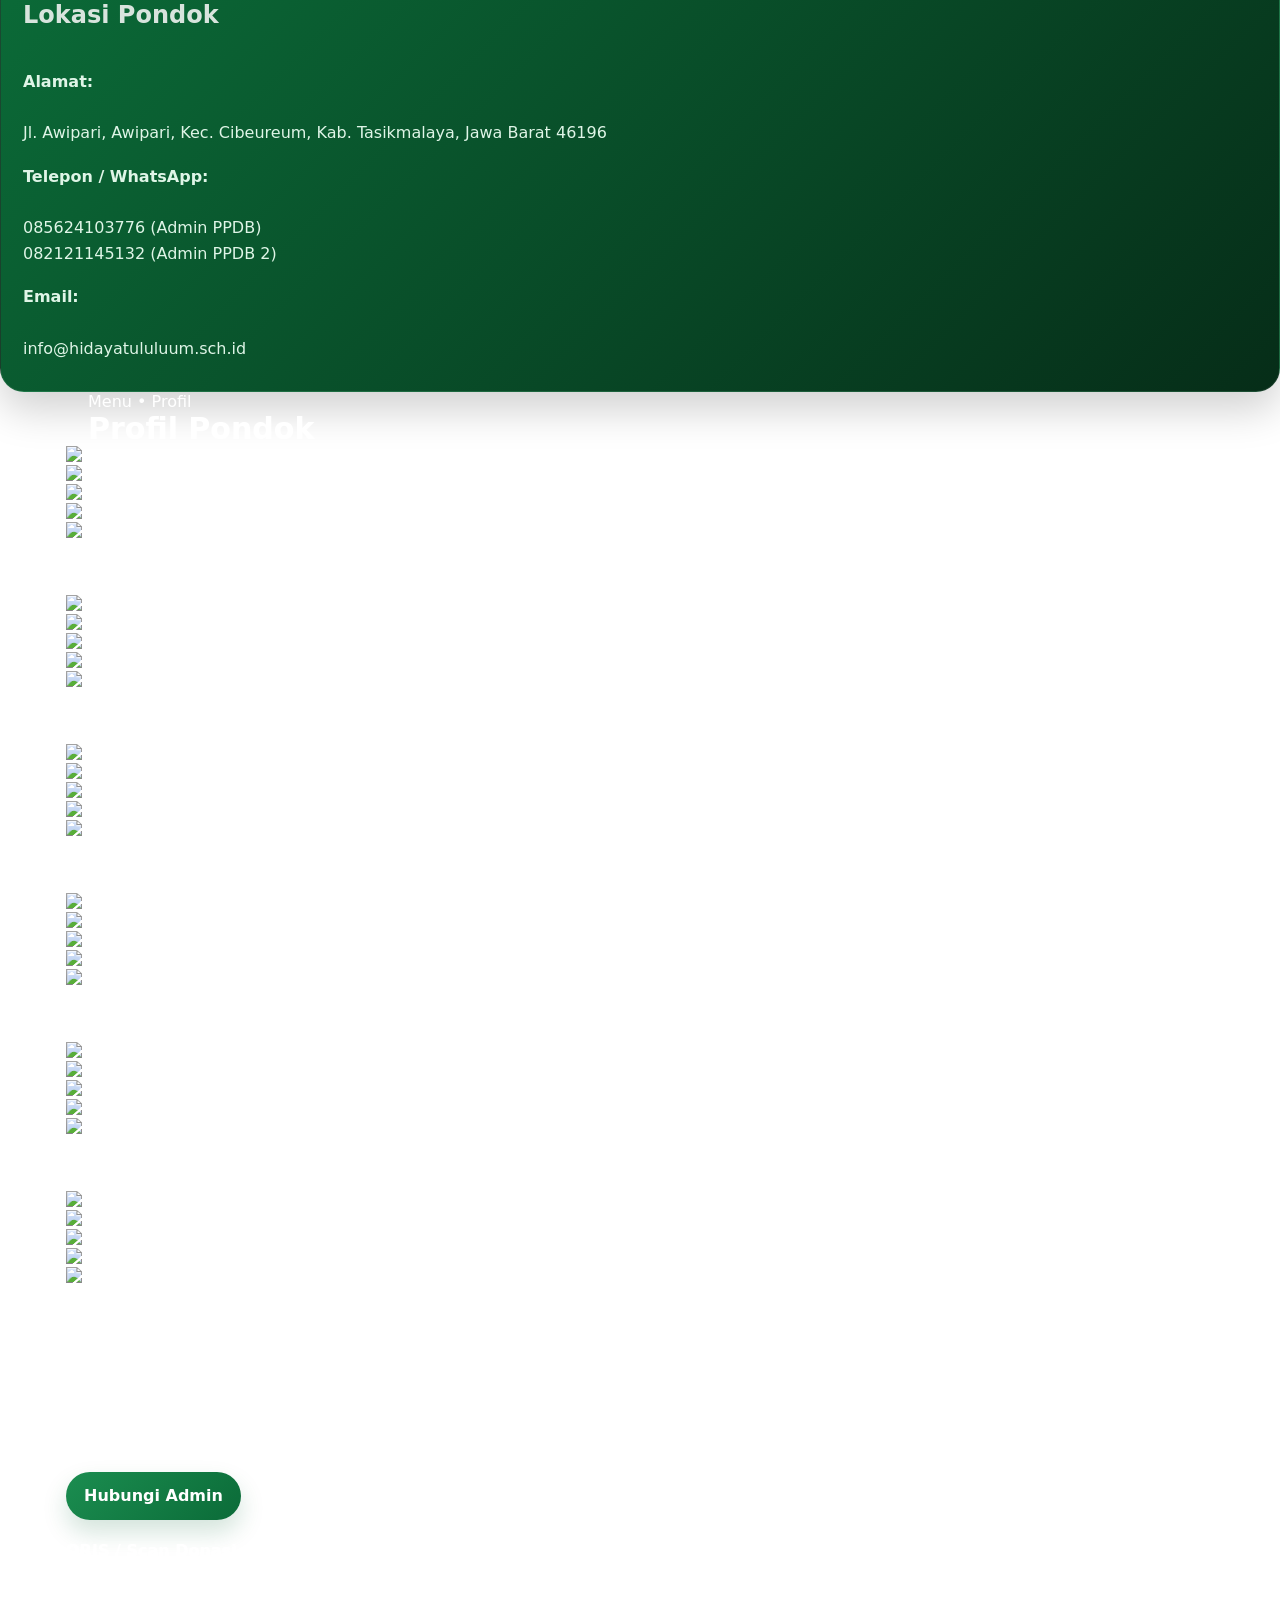
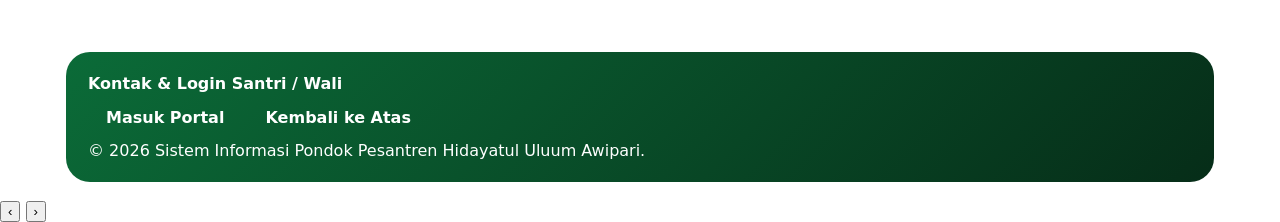
==== commit 89696a91: "Update index.html" ====
--- a/index.html
+++ b/index.html
@@ -1,4 +1,4 @@
-<!DOCTYPE html>
+ <!DOCTYPE html>
 <html lang="id">
 <head>
   <meta charset="UTF-8" />
@@ -7,8 +7,17 @@
   <title>Sistem Informasi Ponpes Hidayatul Uluum</title>
   <meta name="description" content="Sistem Informasi Pondok Pesantren Hidayatul Uluum Awipari" />
 
+  
   <link rel="stylesheet" href="assets/css/style.css">
-
+  <link rel="stylesheet" href="assets/css/home.css">
+  <link rel="stylesheet" href="assets/css/banner.css">
+  <link rel="stylesheet" href="assets/css/galery.css">
+  <link rel="stylesheet" href="assets/css/profil.css">
+  <link rel="stylesheet" href="assets/css/berita.css">
+  <link rel="stylesheet" href="assets/css/program.css">
+  <link rel="stylesheet" href="assets/css/ppdb.css">
+  
+  
 </head>
 <body>
 
@@ -46,7 +55,8 @@
       <a class="nav-link" href="#kurikulum" data-view="section" data-section="kurikulum"><span>Kurikulum</span><small></small></a>
       <a class="nav-link" href="#ppdb" data-view="section" data-section="ppdb"><span>PPDB</span><small></small></a>
       <a class="nav-link" href="#berita" data-view="section" data-section="berita"><span>Berita</span><small></small></a>
-      <a class="nav-link" href="#galeri" data-view="home" data-scroll="galeri"><span>Galeri</span><small></small></a>
+      <a class="nav-link" href="#galery" data-view="section" data-section="galery"><span>Galery</span><small></small></a>
+      <a class="nav-link" href="#banner" data-view="home" data-scroll="banner"><span>Banner</span><small></small></a>
       <a class="nav-link" href="#statistik" data-view="home" data-scroll="statistik"><span>Statistik</span><small></small></a>
       <a class="nav-link" href="#donasi" data-view="section" data-section="donasi"><span>Donasi</span><small></small></a>
       <a class="nav-link" href="#lokasi" data-view="home" data-scroll="lokasi"><span>Lokasi</span><small></small></a>
@@ -79,58 +89,69 @@
           </div>
         </div>
       </div>
-    </section>
-
-    <!-- HOME BLOCKS -->
-    <section class="block home-block" id="galeri">
-      <div class="container">
-        <div class="section-card">
-          <div class="section-head">
-            <div>
-              <div class="section-badge">Home • Galeri</div>
-              <h2 class="section-title">Galeri Kegiatan Pondok</h2>
-             
-            </div>
-          </div>
-
-          <div class="gallery-wrap">
-            <div class="slider" aria-label="Galeri otomatis">
-              <div class="slides" id="slides">
-                <div class="slide">
-                  <img src="https://images.unsplash.com/photo-1516707570262-6c0f1f10e3d2?auto=format&fit=crop&w=1600&q=80" alt="Kegiatan pondok 1">
-                  <div class="slide-caption">
-                    <h3>Ngaji & Tahfidz</h3>
-                    <p>Suasana belajar Al-Qur'an yang khusyuk dan terarah.</p>
-                  </div>
-                </div>
-                <div class="slide">
-                  <img src="https://images.unsplash.com/photo-1522429336375-7f3f3b3b4c15?auto=format&fit=crop&w=1600&q=80" alt="Kegiatan pondok 2">
-                  <div class="slide-caption">
-                    <h3>Muhadharah</h3>
-                    <p>Pembinaan santri untuk melatih mental, adab, dan percaya diri.</p>
-                  </div>
-                </div>
-                <div class="slide">
-                  <img src="https://images.unsplash.com/photo-1529909746514-1f9f1ed3f8f1?auto=format&fit=crop&w=1600&q=80" alt="Kegiatan pondok 3">
-                  <div class="slide-caption">
-                    <h3>Kegiatan Sosial</h3>
-                    <p>Santri ikut hadir dalam kegiatan yang bermanfaat untuk masyarakat.</p>
-                  </div>
-                </div>
-              </div>
-            </div>
-
-            <div class="slider-ui">
-              <div class="dots" id="dots" aria-label="Navigasi slide"></div>
-              <div class="slider-actions">
-                <button class="icon-btn" id="prevBtn" aria-label="Slide sebelumnya">‹</button>
-                <button class="icon-btn" id="nextBtn" aria-label="Slide berikutnya">›</button>
-              </div>
-            </div>
-          </div>
-        </div>
-      </div>
-    </section>
+
+     
+      
+      <!-- BANNER -->
+      <section class="hero">
+
+  <div class="hero-top">
+    ...
+  </div>
+
+  <div class="hero-banner">
+    <img src="assets/img/banner/banner.jpeg" class="slide active">
+    <img src="assets/img/banner/banner1.jpeg" class="slide">
+    <img src="assets/img/banner/banner2.jpeg" class="slide active">
+  </div>
+
+</section>
+
+
+    <section class="block content-section" id="galery">
+  <div class="container">
+
+    <div class="section-head">
+      <div>
+        <div class="section-badge">Menu • Galery</div>
+        <h2 class="section-title">Galery Pondok</h2>
+      </div>
+    </div>
+
+    <div class="news-grid" id="galery-container">
+
+      <!-- CARD 1 -->
+      <article class="news-card">
+        <img src="assets/img/galery/galery1.jpg" alt="galery 1">
+      </article>
+
+      <!-- CARD 2 -->
+      <article class="news-card">
+        <img src="assets/img/galery/galery1.jpg" alt="galery 1">
+      </article>
+
+      <!-- CARD 3 -->
+      <article class="news-card">
+        <img src="assets/img/galery/galery1.jpg" alt="galery 1">
+      </article>
+
+      <!-- CARD 4 -->
+      <article class="news-card">
+        <img src="assets/img/galery/galery1.jpg" alt="galery 1">
+      </article>
+
+      <!-- CARD 5 -->
+      <article class="news-card">
+        <img src="assets/img/galery/galery1.jpg" alt="galery 1">
+      </article>
+
+    </div>
+
+  </div>
+</section>
+
+   
+
 
     <section class="block home-block">
       <div class="container">
@@ -204,7 +225,7 @@
 
 </section>
 
-   <section class="block content-section" id="profil">
+<section class="block content-section" id="profil">
   <div class="container">
 
     <div class="section-head">
@@ -214,72 +235,203 @@
       </div>
     </div>
 
-    <!-- DATA DARI FIREBASE MASUK KE SINI -->
-    <div class="news-grid" id="profil-container"></div>
-
-  </div>
-</section>
-
-    <section class="block content-section" id="visi-misi">
-  <div class="container">
-
-    <div class="section-head">
-      <div>
-        <div class="section-badge"></div>
-        <h2 class="section-title">Visi % Misi</h2>
-      </div>
-    </div>
-
-    <!-- DATA DARI FIREBASE MASUK KE SINI -->
-    <div class="news-grid" id="visi-misi-container"></div>
+    <div class="news-grid" id="profil-container">
+
+      <!-- CARD 1 -->
+      <article class="news-card">
+        <img src="assets/img/profil/profil1.jpg" alt="Profil 1">
+      </article>
+
+      <!-- CARD 2 -->
+      <article class="news-card">
+        <img src="assets/img/profil/profil2.jpg" alt="Profil 2">
+      </article>
+
+      <!-- CARD 3 -->
+      <article class="news-card">
+        <img src="assets/img/profil/profil3.jpg" alt="Profil Pondok 3">
+      </article>
+
+      <!-- CARD 4 -->
+      <article class="news-card">
+        <img src="assets/img/profil/profil4.jpg" alt="Profil Pondok 4">
+      </article>
+
+      <!-- CARD 5 -->
+      <article class="news-card">
+        <img src="assets/img/profil/profil5.jpg" alt="Profil Pondok 5">
+      </article>
+
+    </div>
+
+  </div>
+</section>
+
+<section class="block content-section" id="visi-misi">
+  <div class="container">
+
+    <div class="section-head">
+      <div>
+        <div class="section-badge">Menu • Visi & Misi</div>
+        <h2 class="section-title">Visi & Misi</h2>
+      </div>
+    </div>
+
+    <div class="news-grid" id="visi-misi-container">
+
+      <!-- CARD 1 -->
+      <article class="news-card">
+        <img src="assets/img/visi-misi/visi-misi1.jpg" alt="visi-misi">
+      </article>
+
+      <!-- CARD 2 -->
+      <article class="news-card">
+        <img src="assets/img/visi-misi/visi-misi2.jpg" alt="visi-misi">
+      </article>
+
+      <!-- CARD 3 -->
+      <article class="news-card">
+        <img src="assets/img/visi-misi/visi-misi3.jpg" alt="visi-misi">
+      </article>
+
+      <!-- CARD 4 -->
+      <article class="news-card">
+        <img src="assets/img/visi-misi/visi-misi4.jpg" alt="visi-misi">
+      </article>
+
+      <!-- CARD 5 -->
+      <article class="news-card">
+        <img src="assets/img/visi-misi/visi-misi5.jpg" alt="visi-misi 5">
+      </article>
+
+    </div>
+
+  </div>
+</section>
+
+    <section class="block content-section" id="program">
+  <div class="container">
+
+    <div class="section-head">
+      <div>
+        <div class="section-badge">Menu • Program</div>
+        <h2 class="section-title">Program</h2>
+      </div>
+    </div>
+
+    <div class="news-grid" id="program-container">
+
+      <!-- CARD 1 -->
+      <article class="news-card">
+        <img src="assets/img/program/program1.jpg" alt="program">
+      </article>
+
+      <!-- CARD 2 -->
+      <article class="news-card">
+        <img src="assets/img/program/program2.jpg" alt="program">
+      </article>
+
+      <!-- CARD 3 -->
+      <article class="news-card">
+        <img src="assets/img/program/program3.jpg" alt="program">
+      </article>
+
+      <!-- CARD 4 -->
+      <article class="news-card">
+        <img src="assets/img/program/program4.jpg" alt="program">
+      </article>
+
+      <!-- CARD 5 -->
+      <article class="news-card">
+        <img src="assets/img/program/program5.jpg" alt="program">
+      </article>
+
+    </div>
 
   </div>
 </section>
     
-    <section class="block content-section" id="programl">
-  <div class="container">
-
-    <div class="section-head">
-      <div>
-        <div class="section-badge"></div>
-        <h2 class="section-title">Program</h2>
-      </div>
-    </div>
-
-    <!-- DATA DARI FIREBASE MASUK KE SINI -->
-    <div class="news-grid" id="program-container"></div>
-
-  </div>
-</section>
-
-  <section class="block content-section" id="kurikulum">
-  <div class="container">
-
-    <div class="section-head">
-      <div>
-        <div class="section-badge"></div>
+  
+ <section class="block content-section" id="kurikulum">
+  <div class="container">
+
+    <div class="section-head">
+      <div>
+        <div class="section-badge">Menu • Kurikulum</div>
         <h2 class="section-title">Kurikulum</h2>
       </div>
     </div>
 
-    <!-- DATA DARI FIREBASE MASUK KE SINI -->
-    <div class="news-grid" id="kurikulum-container"></div>
-
-  </div>
-</section>
-
-   <section class="block content-section" id="ppdb">
-  <div class="container">
-
-    <div class="section-head">
-      <div>
-        <div class="section-badge"></div>
+    <div class="news-grid" id="kurikulum-container">
+
+      <!-- CARD 1 -->
+      <article class="news-card">
+        <img src="assets/img/kurikulum/kurikulum1.jpg" alt="kurikulum">
+      </article>
+
+      <!-- CARD 2 -->
+      <article class="news-card">
+        <img src="assets/img/kurikulum/kurikulum2.jpg" alt="kurikulum">
+      </article>
+
+      <!-- CARD 3 -->
+      <article class="news-card">
+        <img src="assets/img/kurikulum/kurikulum3.jpg" alt="kurikulum">
+      </article>
+
+      <!-- CARD 4 -->
+      <article class="news-card">
+        <img src="assets/img/kurikulum/kurikulum4.jpg" alt="kurikulum">
+      </article>
+
+      <!-- CARD 5 -->
+      <article class="news-card">
+        <img src="assets/img/kurikulum/kurikulum5.jpg" alt="kurikulum">
+      </article>
+
+    </div>
+
+  </div>
+</section>
+
+    <section class="block content-section" id="ppdb">
+  <div class="container">
+
+    <div class="section-head">
+      <div>
+        <div class="section-badge">Menu • PPDB</div>
         <h2 class="section-title">PPDB</h2>
       </div>
     </div>
 
-    <!-- DATA DARI FIREBASE MASUK KE SINI -->
-    <div class="news-grid" id="ppdbl-container"></div>
+    <div class="news-grid" id="ppdb-container">
+
+      <!-- CARD 1 -->
+      <article class="news-card">
+        <img src="assets/img/ppdb/ppdb1.jpg" alt="ppdb">
+      </article>
+
+      <!-- CARD 2 -->
+      <article class="news-card">
+        <img src="assets/img/ppdb/ppdb2.jpg" alt="ppdb">
+      </article>
+
+      <!-- CARD 3 -->
+      <article class="news-card">
+        <img src="assets/img/ppdb/ppdb3.jpg" alt="ppdb">
+      </article>
+
+      <!-- CARD 4 -->
+      <article class="news-card">
+        <img src="assets/img/ppdb/ppdb4.jpg" alt="ppdb">
+      </article>
+
+      <!-- CARD 5 -->
+      <article class="news-card">
+        <img src="assets/img/ppdb/ppdb5.jpg" alt="ppdb">
+      </article>
+
+    </div>
 
   </div>
 </section>
@@ -289,13 +441,39 @@
 
     <div class="section-head">
       <div>
-        <div class="section-badge"></div>
+        <div class="section-badge">Menu • BERITA</div>
         <h2 class="section-title">BERITA</h2>
       </div>
     </div>
 
-    <!-- DATA DARI FIREBASE MASUK KE SINI -->
-    <div class="news-grid" id="berita-container"></div>
+    <div class="news-grid" id="berita-container">
+
+      <!-- CARD 1 -->
+      <article class="news-card">
+        <img src="assets/img/berita/berita1.jpg" alt="berita">
+      </article>
+
+      <!-- CARD 2 -->
+      <article class="news-card">
+        <img src="assets/img/berita/berita2.jpg" alt="berita">
+      </article>
+
+      <!-- CARD 3 -->
+      <article class="news-card">
+        <img src="assets/img/berita/berita3.jpg" alt="berita">
+      </article>
+
+      <!-- CARD 4 -->
+      <article class="news-card">
+        <img src="assets/img/berita/berita4.jpg" alt="berita">
+      </article>
+
+      <!-- CARD 5 -->
+      <article class="news-card">
+        <img src="assets/img/berita/berita5.jpg" alt="berita">
+      </article>
+
+    </div>
 
   </div>
 </section>
@@ -371,12 +549,15 @@
     </footer>
   </main>
 
+  <div id="lightbox" class="lightbox">
+  <span id="closeLightbox">×</span>
+  <img id="lightboxImg">
+  <button id="prevImg">‹</button>
+  <button id="nextImg">›</button>
+</div>
+
 <script src="assets/js/navigation.js"></script>
-
-<script src="assets/js/slider.js"></script>
-
-<script src="assets/js/counter.js"></script>
-
-<script type="module" src="assets/js/firestore.js"></script>
+<script src="assets/js/lightbox.js"></script>
+<script src="assets/js/banner.js"></script>
 </body>
 </html>
--- a/assets/css/style.css
+++ b/assets/css/style.css
@@ -1,1288 +1,296 @@
-<style>
-  :root{
-    --green:#0b6b38;
-    --green-dark:#08512b;
-    --green-soft:#eaf6ef;
-    --bg:#f6f8f7;
-    --text:#15202a;
-    --muted:#61707b;
-    --line:rgba(255,255,255,.15);
-    --glass:rgba(255,255,255,.10);
-    --glass-2:rgba(255,255,255,.16);
-    --shadow:0 18px 40px rgba(0,0,0,.12);
-    --radius:24px;
-    --max:1180px;
+:root{
+  --green:#0b6b38;
+  --green-dark:#08512b;
+  --green-soft:#eaf6ef;
+  --bg:#f6f8f7;
+  --text:#15202a;
+  --muted:#61707b;
+  --line:rgba(255,255,255,.15);
+  --glass:rgba(255,255,255,.10);
+  --glass-2:rgba(255,255,255,.16);
+  --shadow:0 18px 40px rgba(0,0,0,.12);
+  --radius:24px;
+  --max:1180px;
+}
+
+/* RESET */
+*{
+  box-sizing:border-box;
+}
+
+html{
+  scroll-behavior:smooth;
+  -webkit-text-size-adjust:100%;
+  scroll-padding-top:88px;
+  font-size:16px;
+}
+
+@media (max-width:768px){
+  html{font-size:15px;}
+}
+@media (max-width:480px){
+  html{font-size:14px;}
+}
+
+body{
+  margin:0;
+  font-family:system-ui,-apple-system,Segoe UI,Roboto,Arial,sans-serif;
+  color:#fff;
+  overflow-x:hidden;
+  -webkit-font-smoothing:antialiased;
+  text-rendering:optimizeLegibility;
+  background:#fff;
+}
+
+/* BACKGROUND FIX */
+body::before{
+  content:"";
+  position:fixed;
+  inset:0;
+  z-index:-2;
+  background:url('../../background.jpeg') center/cover no-repeat;
+  transform:scale(1.02);
+}
+
+@media (max-width:768px){
+  body::before{
+    transform:none;
   }
-
-  *{box-sizing:border-box}
-  html{
-    scroll-behavior:smooth;
-    -webkit-text-size-adjust:100%;
-    scroll-padding-top:88px;
+}
+
+a{
+  text-decoration:none;
+  color:inherit;
+}
+
+img{
+  display:block;
+  max-width:100%;
+  height:auto;
+}
+
+button, a{
+  touch-action:manipulation;
+}
+
+/* CONTAINER */
+.container{
+  width:100%;
+  max-width:var(--max);
+  margin-inline:auto;
+  padding-inline:clamp(12px, 3vw, 16px);
+}
+
+/* TOPBAR */
+.topbar{
+  position:fixed;
+  inset:0 0 auto 0;
+  z-index:1000;
+  background:rgba(9, 20, 13, .45);
+  backdrop-filter:blur(16px);
+  border-bottom:1px solid rgba(255,255,255,.08);
+}
+
+.topbar-inner{
+  height:76px;
+  display:flex;
+  align-items:center;
+  justify-content:space-between;
+  gap:14px;
+}
+
+@media (max-width:768px){
+  .topbar-inner{height:70px;}
+}
+@media (max-width:380px){
+  .topbar-inner{height:62px;}
+}
+
+/* BRAND */
+.brand{
+  display:flex;
+  align-items:center;
+  gap:12px;
+  min-width:0;
+}
+
+.brand-logo{
+  width:52px;
+  height:52px;
+  border-radius:16px;
+  object-fit:cover;
+}
+
+@media (max-width:768px){
+  .brand-logo{width:44px;height:44px;border-radius:14px;}
+}
+@media (max-width:380px){
+  .brand-logo{width:40px;height:40px;border-radius:12px;}
+}
+
+.brand-text{
+  min-width:0;
+  line-height:1.1;
+}
+
+.brand-kicker{
+  display:block;
+  font-size:12px;
+  letter-spacing:.14em;
+  text-transform:uppercase;
+  color:#b7f0cd;
+  font-weight:800;
+  margin-bottom:5px;
+}
+
+.brand-title{
+  display:block;
+  font-size:clamp(15px, 2.4vw, 20px);
+  font-weight:900;
+  color:#fff;
+  white-space:nowrap;
+  overflow:hidden;
+  text-overflow:ellipsis;
+}
+
+@media (max-width:520px){
+  .brand-title{
+    white-space:normal;
+    display:-webkit-box;
+    -webkit-line-clamp:2;
+    -webkit-box-orient:vertical;
   }
-
-  body{
-    margin:0;
-    font-family:system-ui,-apple-system,Segoe UI,Roboto,Arial,sans-serif;
-    color:#fff;
-    overflow-x:hidden;
-    -webkit-font-smoothing:antialiased;
-    text-rendering:optimizeLegibility;
-    background:#fff;
+}
+
+/* MENU BUTTON */
+.menu-button{
+  width:48px;
+  height:48px;
+  border:none;
+  border-radius:14px;
+  background:rgba(234,246,239,.14);
+  color:#dbf6e3;
+  cursor:pointer;
+  display:grid;
+  place-items:center;
+  transition:.25s ease;
+  flex:0 0 auto;
+}
+
+.menu-button:hover{
+  transform:translateY(-1px);
+}
+
+@media (max-width:768px){
+  .menu-button{width:44px;height:44px;}
+}
+@media (max-width:380px){
+  .menu-button{width:42px;height:42px;}
+}
+
+/* MAIN */
+main{
+  padding-top:76px;
+}
+
+@media (max-width:768px){
+  main{padding-top:70px;}
+}
+@media (max-width:380px){
+  main{padding-top:62px;}
+}
+
+/* BUTTONS */
+.btn{
+  border:none;
+  cursor:pointer;
+  border-radius:999px;
+  padding:13px 18px;
+  font-weight:800;
+  transition:.25s ease;
+  display:inline-flex;
+  align-items:center;
+  gap:10px;
+  justify-content:center;
+  min-height:48px;
+}
+
+.btn:hover{
+  transform:translateY(-1px);
+}
+
+@media (max-width:520px){
+  .btn{
+    width:100%;
   }
-
-  body::before{
-    content:"";
-    position:fixed;
-    inset:0;
-    z-index:-2;
-    background:url('../../background.jpeg') center/cover no-repeat;
-    transform:scale(1.02);
-  }
-
-  a{text-decoration:none;color:inherit}
-  img{display:block;max-width:100%}
-
-  .container{
-    width:min(var(--max), calc(100% - 32px));
-    margin-inline:auto;
-  }
-
-  /* Top bar */
-  .topbar{
-    position:fixed;
-    inset:0 0 auto 0;
-    z-index:1000;
-    background:rgba(9, 20, 13, .45);
-    backdrop-filter:blur(16px);
-    border-bottom:1px solid rgba(255,255,255,.08);
-  }
-
-  .topbar-inner{
-    height:76px;
-    display:flex;
-    align-items:center;
-    justify-content:space-between;
-    gap:14px;
-  }
-
-  .brand{
-    display:flex;
-    align-items:center;
-    gap:12px;
-    min-width:0;
-  }
-
-  .brand-logo{
-    width:52px;
-    height:52px;
-    border-radius:16px;
-    object-fit:cover;
-    background:transparent;
-    border:none;
-    box-shadow:none;
-  }
-
-  .brand-text{
-    min-width:0;
-    line-height:1.1;
-  }
-
-  .brand-kicker{
-    display:block;
-    font-size:12px;
-    letter-spacing:.14em;
-    text-transform:uppercase;
-    color:#b7f0cd;
-    font-weight:800;
-    margin-bottom:5px;
-  }
-
-  .brand-title{
-    display:block;
-    font-size:clamp(15px, 2.4vw, 20px);
-    font-weight:900;
-    color:#fff;
-    white-space:nowrap;
-    overflow:hidden;
-    text-overflow:ellipsis;
-  }
-
-  .menu-button{
-    width:48px;
-    height:48px;
-    border:none;
-    border-radius:14px;
-    background:rgba(234,246,239,.14);
-    color:#dbf6e3;
-    cursor:pointer;
-    display:grid;
-    place-items:center;
-    box-shadow:0 10px 18px rgba(11,107,56,.12);
-    transition:.25s ease;
-    flex:0 0 auto;
-  }
-
-  .menu-button:hover{
-    transform:translateY(-1px);
-    background:rgba(234,246,239,.20)
-  }
-
-  .menu-icon{
-    width:20px;
-    height:14px;
-    position:relative;
-  }
-
-  .menu-icon span{
-    position:absolute;
-    left:0;
-    width:100%;
-    height:2px;
-    border-radius:2px;
-    background:currentColor;
-  }
-
-  .menu-icon span:nth-child(1){top:0}
-  .menu-icon span:nth-child(2){top:6px}
-  .menu-icon span:nth-child(3){bottom:0}
-
-  /* Drawer */
-  .overlay{
-    position:fixed;
-    inset:0;
-    background:rgba(2, 10, 6, .55);
-    opacity:0;
-    pointer-events:none;
-    transition:.25s ease;
-    z-index:1100;
-  }
-
-  .overlay.active{
-    opacity:1;
-    pointer-events:auto;
-  }
-
-  .drawer{
-    position:fixed;
-    top:0;
-    right:-100%;
-    width:min(360px, 88vw);
-    height:100vh;
-    background:rgba(8, 18, 12, .86);
-    backdrop-filter:blur(18px);
-    z-index:1200;
-    box-shadow:-18px 0 50px rgba(0,0,0,.20);
-    transition:.32s ease;
-    display:flex;
-    flex-direction:column;
-    padding:22px;
-    border-left:1px solid rgba(255,255,255,.08);
-  }
-
-  .drawer.active{right:0}
-
-  .drawer-head{
-    display:flex;
-    align-items:center;
-    justify-content:space-between;
-    gap:12px;
-    padding-bottom:16px;
-    border-bottom:1px solid rgba(255,255,255,.10);
-    margin-bottom:18px;
-  }
-
-  .drawer-title{
-    font-weight:900;
-    font-size:18px;
-    color:#dbf6e3;
-  }
-
-  .drawer-close{
-    border:none;
-    background:rgba(255,255,255,.08);
-    color:#fff;
-    width:40px;
-    height:40px;
-    border-radius:12px;
-    cursor:pointer;
-    font-size:22px;
-    line-height:1;
-  }
-
-  .nav-list{
-    display:flex;
-    flex-direction:column;
-    gap:8px;
-    overflow:auto;
-    padding-right:2px;
-  }
-
-  .nav-link{
-    display:flex;
-    align-items:center;
-    justify-content:space-between;
-    gap:12px;
-    padding:14px 15px;
-    border-radius:14px;
-    color:#eef8f1;
-    background:rgba(255,255,255,.04);
-    border:1px solid rgba(255,255,255,.08);
-    font-weight:800;
-    transition:.22s ease;
-  }
-
-  .nav-link:hover,
-  .nav-link.active{
-    transform:translateX(2px);
-    border-color:rgba(11,107,56,.40);
-    background:linear-gradient(90deg, rgba(11,107,56,.26), rgba(11,107,56,.12));
-  }
-
-  .nav-link small{
-    font-weight:600;
-    color:rgba(233,245,238,.72);
-  }
-
-  .portal-box{
-    margin-top:auto;
-    padding-top:18px;
-    border-top:1px solid rgba(255,255,255,.10);
-  }
-
-  .portal-card{
-    display:block;
-    padding:16px;
-    border-radius:18px;
-    background:linear-gradient(135deg, var(--green), var(--green-dark));
-    color:#fff;
-    box-shadow:0 18px 30px rgba(11,107,56,.22);
-    text-align:left;
-    transition:.25s ease;
-  }
-
-  .portal-card:hover{transform:translateY(-2px)}
-
-  .portal-card strong{
-    display:block;
-    font-size:16px;
-    margin-bottom:5px;
-  }
-
-  .portal-card span{
-    display:block;
-    font-size:13px;
-    opacity:.9;
-    line-height:1.5;
-  }
-
-  /* Main */
-  main{
-    padding-top:76px;
-  }
-
-  /* Hero */
-  .hero{
-    padding:0;
-  }
-
-  .hero-shell{
-    background:
-      linear-gradient(180deg, rgba(8, 24, 14, .18), rgba(8, 24, 14, .58)),
-      url('../../background.jpeg') center/cover no-repeat;
-  }
-
-  .hero-shell::before{
-    content:"";
-    position:absolute;
-    inset:0;
-    background:
-      linear-gradient(180deg, rgba(255,255,255,.06), rgba(255,255,255,0)),
-      radial-gradient(circle at top left, rgba(11,107,56,.14), transparent 24%);
-    pointer-events:none;
-  }
-
-  .hero-inner{
-    width:100%;
-    padding:28px;
-    display:grid;
-    gap:22px;
-    position:relative;
-    z-index:1;
-  }
-
-  .hero-brand{
-    text-align:center;
-    margin:0 auto;
-    max-width:760px;
-  }
-
-  .hero-logo{
-    width:118px;
-    height:118px;
-    border-radius:28px;
-    object-fit:cover;
-    background:transparent;
-    border:none;
-    box-shadow:none;
-    display:block;
-    margin:0 auto 14px;
-  }
-
-  .hero-kicker{
-    display:inline-block;
-    font-size:12px;
-    letter-spacing:.2em;
-    text-transform:uppercase;
-    font-weight:900;
-    padding:8px 14px;
-    border-radius:999px;
-    background:rgba(255,255,255,.12);
-    border:1px solid rgba(255,255,255,.16);
-    margin-bottom:14px;
-  }
-
-  .hero-title{
-    margin:0;
-    font-size:clamp(28px, 5vw, 54px);
-    line-height:1.08;
-    letter-spacing:-.03em;
-    text-wrap:balance;
-  }
-
-  .hero-subtitle{
-    margin:14px auto 0;
-    font-size:clamp(15px, 2.2vw, 19px);
-    line-height:1.8;
-    color:rgba(255,255,255,.92);
-    max-width:760px;
-  }
-
-  .hero-actions{
-    display:flex;
-    flex-wrap:wrap;
-    gap:12px;
-    justify-content:center;
-    margin-top:18px;
-  }
-
-  .btn{
-    border:none;
-    cursor:pointer;
-    border-radius:999px;
-    padding:13px 18px;
-    font-weight:800;
-    transition:.25s ease;
-    display:inline-flex;
-    align-items:center;
-    gap:10px;
-    justify-content:center;
-    min-height:48px;
-  }
-
-  .btn:hover{transform:translateY(-1px)}
-
-.btn-outline{
-    background:rgba(255,255,255,.10);
-    color:#fff;
-    border:1px solid rgba(255,255,255,.18);
-    backdrop-filter:blur(8px);
-  }
-
-  .btn-outline{
-    background:rgba(255,255,255,.10);
-    color:#fff;
-    border:1px solid rgba(255,255,255,.18);
-    backdrop-filter:blur(8px);
-  }
-
-  .hero-note{
-    display:flex;
-    justify-content:center;
-    margin-top:8px;
-    color:rgba(255,255,255,.86);
-    font-size:13px;
-    text-align:center;
-  }
-
-  /* Sections */
-  section.block{
-    padding:0;
-  }
-
-  .section-card{
-    position:relative;
-    overflow:hidden;
-    background:transparent;
-    border:none;
-    border-radius:var(--radius);
-    box-shadow:none;
-    backdrop-filter:none;
-  }
-
-  .section-card::before{
-    content:"";
-    position:absolute;
-    inset:0;
-    pointer-events:none;
-    background:none;
-  }
-
-  .section-head{
-    position:relative;
-    z-index:1;
-    padding:22px 22px 0;
-    display:flex;
-    align-items:flex-end;
-    justify-content:space-between;
-    gap:16px;
-    flex-wrap:wrap;
-  }
-
-  .section-title{
-    margin:0;
-    font-size:clamp(20px, 3vw, 30px);
-    color:#fff;
-    letter-spacing:-.02em;
-  }
-
-  .section-subtitle{
-    margin:8px 0 0;
-    color:rgba(239,247,243,.84);
-    line-height:1.7;
-    max-width:820px;
-  }
-
-  .section-badge{
-    display:inline-flex;
-    align-items:center;
-    gap:8px;
-    padding:8px 12px;
-    border-radius:999px;
-    background:rgba(234,246,239,.10);
-    color:#dbf6e3;
-    border:1px solid rgba(255,255,255,.10);
-    font-size:12px;
-    font-weight:800;
-    letter-spacing:.08em;
-    text-transform:uppercase;
-    margin-bottom:12px;
-  }
-
-  /* Content pages that switch based on menu */
-  .content-section{
-    display:none;
-  }
-
-  .content-section.active{
-    display:block;
-  }
-
-  .content-wrap{
-    position:relative;
-    z-index:1;
-    padding:22px;
-  }
-
-  .content-box{
-    position:relative;
-    overflow:hidden;
-    background:rgba(255,255,255,.11);
-    border:1px solid rgba(255,255,255,.12);
-    border-radius:22px;
-    padding:22px;
-    backdrop-filter:blur(12px);
-    box-shadow:0 10px 24px rgba(0,0,0,.08);
-  }
-
-  .content-box::before{
-    content:"";
-    position:absolute;
-    inset:0;
-    pointer-events:none;
-    background:
-      linear-gradient(135deg, rgba(11,107,56,.08), transparent 44%),
-      radial-gradient(circle at right top, rgba(255,255,255,.10), transparent 26%);
-  }
-
-  .content-box h3{
-    position:relative;
-    z-index:1;
-    margin:0 0 10px;
-    font-size:24px;
-    color:#fff;
-  }
-
-  .content-box p{
-    position:relative;
-    z-index:1;
-    margin:0;
-    color:rgba(239,247,243,.88);
-    line-height:1.8;
-  }
-
-  .placeholder-grid{
-    position:relative;
-    z-index:1;
-    display:grid;
-    grid-template-columns:repeat(2, minmax(0, 1fr));
-    gap:14px;
-    margin-top:18px;
-  }
-
-  .placeholder-card{
-    padding:16px;
-    border-radius:18px;
-    background:rgba(255,255,255,.08);
-    border:1px dashed rgba(255,255,255,.20);
-    color:rgba(237,247,241,.86);
-    line-height:1.7;
-    min-height:92px;
-  }
-
-  .placeholder-card strong{
-    display:block;
-    color:#fff;
-    margin-bottom:6px;
-    font-size:15px;
-  }
-
-  /* Gallery */
-  .gallery-wrap{
-    position:relative;
-    z-index:1;
-    padding:0 0 20px;
-  }
-
-  .slider{
-    position:relative;
-    overflow:hidden;
-    border-radius:0 0 28px 28px;
-    min-height:360px;
-    box-shadow:none;
-    border:none;
-    background:#000;
-  }
-
-  .slides{
-    display:flex;
-    width:100%;
-    height:100%;
-    transition:transform .55s ease;
-  }
-
-  .slide{
-    min-width:100%;
-    position:relative;
-    height:360px;
-    isolation:isolate;
-  }
-
-  .slide img{
-    width:100%;
-    height:100%;
-    object-fit:cover;
-    filter:saturate(1.02) contrast(1.02);
-  }
-
-  .slide::after{
-    content:"";
-    position:absolute;
-    inset:0;
-    background:linear-gradient(180deg, rgba(0,0,0,.05), rgba(0,0,0,.62));
-    z-index:1;
-  }
-
-  .slide-caption{
-    position:absolute;
-    left:18px;
-    right:18px;
-    bottom:18px;
-    z-index:2;
-    color:#fff;
-    max-width:650px;
-  }
-
-  .slide-caption h3{
-    margin:0 0 8px;
-    font-size:22px;
-    letter-spacing:-.02em;
-  }
-
-  .slide-caption p{
-    margin:0;
-    line-height:1.65;
-    color:rgba(255,255,255,.9);
-  }
-
-  .slider-ui{
-    display:flex;
-    justify-content:space-between;
-    align-items:center;
-    gap:14px;
-    margin-top:14px;
-    flex-wrap:wrap;
-  }
-
-  .dots{
-    display:flex;
-    align-items:center;
-    gap:8px;
-    flex-wrap:wrap;
-  }
-
-  .dot{
-    width:10px;
-    height:10px;
-    border-radius:50%;
-    border:none;
-    background:rgba(255,255,255,.38);
-    cursor:pointer;
-    transition:.22s ease;
-  }
-
-  .dot.active{
-    width:28px;
-    border-radius:999px;
-    background:#dbf6e3;
-  }
-
-  .slider-actions{
-    display:flex;
-    gap:10px;
-  }
-
-  .icon-btn{
-    width:42px;
-    height:42px;
-    border:none;
-    border-radius:12px;
-    cursor:pointer;
-    background:rgba(255,255,255,.12);
-    color:#fff;
-    font-size:18px;
-    display:grid;
-    place-items:center;
-    transition:.22s ease;
-    border:1px solid rgba(255,255,255,.10);
-  }
-
-  .icon-btn:hover{background:rgba(255,255,255,.18)}
-
-  /* Stats */
-  .stats-wrap{
-    position:relative;
-    z-index:1;
-    padding:18px 22px 22px;
-  }
-
-  .stats-grid{
-    display:grid;
-    grid-template-columns:repeat(5, minmax(0, 1fr));
-    gap:12px;
-  }
-
-  .stat{
-    padding:18px 14px;
-    background:linear-gradient(135deg, #0b6b38, #062d18);
-    border:none;
-    border-radius:18px;
-    text-align:center;
-    box-shadow:0 14px 24px rgba(0,0,0,.18);
-    min-width:0;
-    backdrop-filter:none;
-  }
-
-  .stat-value{
-    font-size:clamp(22px, 3.2vw, 32px);
-    font-weight:900;
-    color:#dbf6e3;
-    letter-spacing:-.03em;
-    margin-bottom:5px;
-    line-height:1;
-  }
-
-  .stat-label{
-    color:rgba(237,247,241,.84);
-    font-weight:700;
-    font-size:13px;
-    line-height:1.4;
-  }
-
-  /* Donation */
-  .donation-wrap{
-    position:relative;
-    z-index:1;
-    padding:22px 22px 24px;
-    display:grid;
-    grid-template-columns:1.2fr .8fr;
-    gap:16px;
-  }
-
-  .donation-card{
-    background:rgba(255,255,255,.10);
-    border:1px solid rgba(255,255,255,.12);
-    border-radius:22px;
-    padding:22px;
-    backdrop-filter:blur(12px);
-  }
-
-  .donation-card h3{
-    margin:0 0 10px;
-    font-size:24px;
-    color:#fff;
-  }
-
-  .donation-card p{
-    margin:0;
-    line-height:1.8;
-    color:rgba(239,247,243,.88);
-  }
-
-  .donation-list{
-    display:grid;
-    gap:12px;
-    margin-top:16px;
-  }
-
-  .bank-box{
-    padding:16px;
-    border-radius:18px;
-    border:1px solid rgba(255,255,255,.12);
-    background:rgba(255,255,255,.08);
-    backdrop-filter:blur(10px);
-  }
-
-  .bank-box strong{
-    display:block;
-    font-size:15px;
-    margin-bottom:6px;
-    color:#fff;
-  }
-
-  .bank-box span{
-    color:rgba(237,247,241,.84);
-    line-height:1.65;
-    font-size:14px;
-  }
-
-  .donation-side{
-    display:grid;
-    gap:16px;
-  }
-
-  .qris-card{
-    background:linear-gradient(135deg, rgba(11,107,56,.82), rgba(8,81,43,.88));
-    color:#fff;
-    border-radius:22px;
-    padding:22px;
-    box-shadow:0 18px 35px rgba(11,107,56,.20);
-    border:1px solid rgba(255,255,255,.10);
-  }
-
-  .qris-card h4{
-    margin:0 0 8px;
-    font-size:20px;
-  }
-
-  .qris-card p{
-    margin:0;
-    opacity:.9;
-    line-height:1.7;
-    font-size:14px;
-  }
-
-  .qris-box{
-    margin-top:16px;
-    height:210px;
-    border-radius:18px;
-    background:rgba(255,255,255,.12);
-    border:1px dashed rgba(255,255,255,.28);
-    display:grid;
-    place-items:center;
-    text-align:center;
-    padding:18px;
-  }
-
-  .qris-box small{
-    display:block;
-    opacity:.9;
-    margin-top:8px;
-    line-height:1.5;
-  }
-
-  .donation-actions{
-    display:flex;
-    flex-wrap:wrap;
-    gap:10px;
-    margin-top:14px;
-  }
-
-  .btn-green{
-    background:linear-gradient(135deg, #1b8d50, #0b6b38);
-    color:#fff;
-    box-shadow:0 12px 24px rgba(11,107,56,.18);
-  }
-
-  .btn-green:hover{filter:brightness(1.03)}
-
-  .btn-light{
-    background:rgba(255,255,255,.10);
-    color:#fff;
-    border:1px solid rgba(255,255,255,.12);
-  }
-
-  /* Location */
- .location-full{
-  width:100%;
+}
+
+.btn-green{
+  background:linear-gradient(135deg, #1b8d50, #0b6b38);
+  color:#fff;
+  box-shadow:0 12px 24px rgba(11,107,56,.18);
+}
+
+/* SECTIONS */
+.section-title{
   margin:0;
-  padding:0;
-}
-
-.location-wrap{
-  width:100%;
-  padding:0;
-}
-
-.location-info{
-  width:100%;
+  font-size:clamp(20px, 3vw, 30px);
+}
+
+.section-subtitle{
+  margin:8px 0 0;
+  line-height:1.7;
+  max-width:820px;
+  font-size:clamp(13px, 1.5vw, 16px);
+}
+
+/* CONTENT */
+.content-wrap,
+.section-head{
+  padding-inline:clamp(12px, 3vw, 22px);
+}
+
+.content-box{
+  position:relative;
+  overflow:hidden;
+  background:rgba(255,255,255,.11);
+  border:1px solid rgba(255,255,255,.12);
+  border-radius:22px;
+  padding:clamp(14px, 3vw, 22px);
+  backdrop-filter:blur(12px);
+}
+
+/* GRID FIX (RESPONSIVE AUTO) */
+.placeholder-grid{
+  display:grid;
+  grid-template-columns:repeat(auto-fit, minmax(160px, 1fr));
+  gap:14px;
+  margin-top:18px;
+}
+
+.placeholder-card{
+  padding:16px;
+  border-radius:18px;
+  background:rgba(255,255,255,.08);
+  border:1px dashed rgba(255,255,255,.20);
+  min-height:92px;
+}
+
+/* FOOTER */
+.footer-card{
   background:linear-gradient(135deg, #0b6b38, #062d18);
-  color:#d8e4dd;
   border-radius:24px;
-  padding:22px;
-  display:grid;
-  gap:12px;
-  box-shadow:var(--shadow);
-  border:none;
-  backdrop-filter:none;
-}
-}
-
-  border:1px solid rgba(255,255,255,.08);
-  box-shadow:0 18px 40px rgba(0,0,0,.18);
-
-  }
-
-  .location-info h3{
-    margin:0;
-    font-size:34px;
-    color:#fff;
-  }
-
-  .location-info p{
-    margin:0;
-    color:rgba(239,247,243,.92);
-    line-height:1.8;
-    font-size:14px;
-  }
-
-  .location-meta{
-    display:grid;
-    gap:10px;
-    margin-top:8px;
-  }
-
-  .meta-row{
-    padding:0;
-    background:none;
-    border:none;
-    border-radius:0;
-    color:#dff5e7;
-    line-height:1.6;
-    font-size:16px;
-    margin-bottom:8px;
-  }
-
-  /* Kalau section alamat punya id="alamat", ini bikin tampilan makin aman */
-  #alamat .section-card{
-    background:transparent;
-    border:none;
-    box-shadow:none;
-    backdrop-filter:none;
-  }
-
-  #alamat .location-info{
-    width:100%;
-    max-width:none;
-    background:linear-gradient(160deg, #0b6b38, #062d18, #03150b);
-    border:none;
-    box-shadow:0 18px 40px rgba(0,0,0,.28);
-  }
-
-  /* Footer */
-  footer{
-    padding:26px 0 40px;
-  }
-
-  .footer-card{
-    background:linear-gradient(135deg, #0b6b38, #062d18);
-    color:#d8e4dd;
-    border-radius:24px;
-    padding:22px;
-    display:grid;
-    gap:12px;
-    text-align:center;
-    box-shadow:var(--shadow);
-    border:none;
-    backdrop-filter:none;
-  }
-
-  .footer-card strong{
-    color:#fff;
-    font-size:18px;
-  }
-
-  .footer-actions{
-    display:flex;
-    flex-wrap:wrap;
-    justify-content:center;
-    gap:10px;
-    margin-top:6px;
-  }
-
-  .footer-note{
-    color:#a7b4ad;
-    font-size:13px;
-    line-height:1.6;
-  }
-
-  /* Responsive */
-  @media (max-width: 1024px){
-    .stats-grid{grid-template-columns:repeat(2, minmax(0, 1fr))}
-    .donation-wrap{
-      grid-template-columns:1fr;
-    }
-    .placeholder-grid{
-      grid-template-columns:1fr;
-    }
-  }
-
-  @media (max-width: 768px){
-    .container{
-      width:min(var(--max), calc(100% - 20px));
-    }
-
-    .topbar-inner{height:70px}
-    .brand-logo{
-      width:44px;
-      height:44px;
-      border-radius:14px;
-    }
-    .menu-button{
-      width:44px;
-      height:44px;
-    }
-
-    main{
-      padding-top:70px;
-    }
-
-    .hero{
-      padding:0;
-    }
-
-    .hero-shell{
-      min-height:auto;
-      border-radius:0 0 22px 22px;
-    }
-
-    .hero-inner{
-      padding:16px 14px 18px;
-      gap:14px;
-    }
-
-    .hero-brand{
-      max-width:100%;
-    }
-
-    .hero-logo{
-      width:86px;
-      height:86px;
-      border-radius:22px;
-      margin:0 auto 8px;
-      object-fit:contain;
-    }
-
-    .hero-kicker{
-      padding:7px 12px;
-      margin-bottom:8px;
-    }
-
-    .hero-title{
-      font-size:clamp(24px, 5vw, 36px);
-      line-height:1.12;
-    }
-
-    .hero-subtitle{
-      font-size:14px;
-      line-height:1.6;
-      margin-top:10px;
-    }
-
-    .hero-actions{
-      margin-top:12px;
-    }
-
-    .btn{
-      min-height:46px;
-      padding:12px 16px;
-    }
-
-    .section-card{
-      border-radius:20px;
-    }
-
-    .section-head{
-      padding:16px 16px 0;
-    }
-
-    .gallery-wrap,
-    .stats-wrap,
-    .donation-wrap,
-    .location-wrap,
-    .content-wrap{
-      padding:16px;
-    }
-
-    .slider{
-      min-height:260px;
-      border-radius:0 0 22px 22px;
-    }
-
-    .slide{
-      height:260px;
-    }
-
-    .slide-caption{
-      left:14px;
-      right:14px;
-      bottom:14px;
-    }
-
-    .slide-caption h3{
-      font-size:18px;
-    }
-
-    .slide-caption p{
-      font-size:13px;
-    }
-
-    .slider-ui{
-      margin-top:12px;
-    }
-
-    .slider-actions{
-      width:100%;
-      justify-content:space-between;
-    }
-
-    .dots{
-      gap:7px;
-    }
-
-    .stats-wrap{
-      overflow-x:auto;
-      -webkit-overflow-scrolling:touch;
-      scrollbar-width:none;
-    }
-
-    .stats-wrap::-webkit-scrollbar{display:none}
-
-    .stats-grid{
-      display:grid;
-      grid-auto-flow:column;
-      grid-auto-columns:minmax(102px, 1fr);
-      grid-template-columns:none;
-      gap:8px;
-      width:max-content;
-      min-width:100%;
-      scroll-snap-type:x mandatory;
-    }
-
-    .stat{
-      scroll-snap-align:start;
-      padding:12px 8px;
-      border-radius:14px;
-      min-width:102px;
-    }
-
-    .stat-value{
-      font-size:22px;
-      margin-bottom:4px;
-    }
-
-    .stat-label{
-      font-size:11px;
-      line-height:1.35;
-    }
-
-    .donation-card,
-    .location-info,
-    .qris-card,
-    .content-box{
-      padding:16px;
-      border-radius:18px;
-    }
-
-    .donation-card h3,
-    .location-info h3,
-    .content-box h3{
-      font-size:20px;
-    }
-
-    .qris-box{
-      height:170px;
-    }
-
-    .footer-card{
-      border-radius:20px;
-      padding:18px;
-    }
-
-    .location-info{
-      border-radius:22px;
-      padding:22px;
-    }
-
-    .meta-row{
-      font-size:14px;
-    }
-  }
-
-  @media (max-width: 520px){
-    .container{
-      width:min(var(--max), calc(100% - 16px));
-    }
-
-    .brand-title{
-      max-width:175px;
-      white-space:normal;
-      display:-webkit-box;
-      -webkit-line-clamp:2;
-      -webkit-box-orient:vertical;
-      overflow:hidden;
-    }
-
-    .topbar-inner{
-      height:66px;
-    }
-
-    .hero{
-      padding:0;
-    }
-
-    .hero-shell{
-      border-radius:0 0 18px 18px;
-    }
-
-    .hero-inner{
-      padding:14px 12px 16px;
-    }
-
-    .hero-title{
-      font-size:26px;
-    }
-
-    .hero-subtitle{
-      font-size:13px;
-    }
-
-    .hero-actions{
-      flex-direction:column;
-      gap:10px;
-    }
-
-    .btn{
-      width:100%;
-    }
-
-    .section-subtitle{
-      font-size:13px;
-    }
-
-    .stats-grid{
-      grid-auto-columns:minmax(96px, 1fr);
-      gap:7px;
-    }
-
-    .stat{
-      padding:11px 7px;
-      min-width:96px;
-    }
-
-    .stat-value{
-      font-size:21px;
-    }
-
-    .stat-label{
-      font-size:10.5px;
-    }
-
-    .slider{
-      min-height:230px;
-    }
-
-    .slide{
-      height:230px;
-    }
-
-    .meta-row{
-      font-size:13px;
-      padding:0;
-    }
-
-    .footer-card{
-      padding:16px;
-    }
-  }
-
-  @media (max-width: 380px){
-    .topbar-inner{
-      height:62px;
-    }
-
-    .brand{
-      gap:10px;
-    }
-
-    .brand-logo{
-      width:40px;
-      height:40px;
-      border-radius:12px;
-    }
-
-    .menu-button{
-      width:42px;
-      height:42px;
-    }
-
-    main{
-      padding-top:62px;
-    }
-
-    .hero-title{
-      font-size:24px;
-    }
-
-    .hero-logo{
-      width:78px;
-      height:78px;
-    }
-
-    .stats-grid{
-      grid-auto-columns:minmax(90px, 1fr);
-    }
-
-    .stat{
-      min-width:90px;
-    }
-
-    .slider{
-      min-height:220px;
-    }
-
-    .slide{
-      height:220px;
-    }
-  }
-</style>
+  padding:clamp(14px, 3vw, 22px);
+}
+
+/* DRAWER OPTIMIZATION */
+.drawer{
+  will-change:transform;
+}
+
+/* LIGHTBOX FIX */
+.lightbox img{
+  max-width:90%;
+  max-height:90%;
+  object-fit:contain;
+}
--- a/assets/css/home.css
+++ b/assets/css/home.css
@@ -0,0 +1,374 @@
+/* Hero */
+.hero{
+  width:100%;
+  padding:0;
+}
+
+.hero-shell{
+  width:100%;
+  min-height:100vh;
+  position:relative;
+  background:
+    linear-gradient(180deg, rgba(8, 24, 14, .18), rgba(8, 24, 14, .58)),
+    url('../../background.jpeg') center/cover no-repeat;
+}
+
+.hero-shell::before{
+  content:"";
+  position:absolute;
+  inset:0;
+  background:
+    linear-gradient(180deg, rgba(255,255,255,.06), rgba(255,255,255,0)),
+    radial-gradient(circle at top left, rgba(11,107,56,.14), transparent 24%);
+  pointer-events:none;
+}
+
+.hero-inner{
+  width:100%;
+  padding:28px;
+  display:grid;
+  gap:22px;
+  position:relative;
+  z-index:1;
+}
+
+.hero-brand{
+  text-align:center;
+  margin:0 auto;
+  max-width:760px;
+}
+
+.hero-logo{
+  width:118px;
+  height:118px;
+  border-radius:28px;
+  object-fit:cover;
+  background:transparent;
+  border:none;
+  box-shadow:none;
+  display:block;
+  margin:0 auto 14px;
+}
+
+.hero-kicker{
+  display:inline-block;
+  font-size:12px;
+  letter-spacing:.2em;
+  text-transform:uppercase;
+  font-weight:900;
+  padding:8px 14px;
+  border-radius:999px;
+  background:rgba(255,255,255,.12);
+  border:1px solid rgba(255,255,255,.16);
+  margin-bottom:14px;
+}
+
+.hero-title{
+  margin:0;
+  font-size:clamp(28px, 5vw, 54px);
+  line-height:1.08;
+  letter-spacing:-.03em;
+  text-wrap:balance;
+}
+
+.hero-subtitle{
+  margin:14px auto 0;
+  font-size:clamp(15px, 2.2vw, 19px);
+  line-height:1.8;
+  color:rgba(255,255,255,.92);
+  max-width:760px;
+}
+
+.hero-actions{
+  display:flex;
+  flex-wrap:wrap;
+  gap:12px;
+  justify-content:center;
+  margin-top:18px;
+}
+
+.hero-note{
+  display:flex;
+  justify-content:center;
+  margin-top:8px;
+  color:rgba(255,255,255,.86);
+  font-size:13px;
+  text-align:center;
+}
+
+/* Gallery */
+
+
+
+.dots{
+  display:flex;
+  align-items:center;
+  gap:8px;
+  flex-wrap:wrap;
+}
+
+.dot{
+  width:10px;
+  height:10px;
+  border-radius:50%;
+  border:none;
+  background:rgba(255,255,255,.38);
+  cursor:pointer;
+  transition:.22s ease;
+}
+
+.dot.active{
+  width:28px;
+  border-radius:999px;
+  background:#dbf6e3;
+}
+
+.slider-actions{
+  display:flex;
+  gap:10px;
+}
+
+.icon-btn{
+  width:42px;
+  height:42px;
+  border:none;
+  border-radius:12px;
+  cursor:pointer;
+  background:rgba(255,255,255,.12);
+  color:#fff;
+  font-size:18px;
+  display:grid;
+  place-items:center;
+  transition:.22s ease;
+  border:1px solid rgba(255,255,255,.10);
+}
+
+.icon-btn:hover{
+  background:rgba(255,255,255,.18);
+}
+
+/* Statistics */
+.stats-wrap{
+  position:relative;
+  z-index:1;
+  padding:18px 22px 22px;
+}
+
+.stats-grid{
+  display:grid;
+  grid-template-columns:repeat(3, minmax(0, 1fr));
+  gap:12px;
+}
+
+.stat{
+  padding:18px 14px;
+  background:linear-gradient(135deg, #0b6b38, #062d18);
+  border:none;
+  border-radius:18px;
+  text-align:center;
+  box-shadow:0 14px 24px rgba(0,0,0,.18);
+  min-width:0;
+  backdrop-filter:none;
+}
+
+.stat-value{
+  font-size:clamp(22px, 3.2vw, 32px);
+  font-weight:900;
+  color:#dbf6e3;
+  letter-spacing:-.03em;
+  margin-bottom:5px;
+  line-height:1;
+}
+
+.stat-label{
+  color:rgba(237,247,241,.84);
+  font-weight:700;
+  font-size:13px;
+  line-height:1.4;
+}
+
+/* Location */
+.location-full{
+  width:100%;
+  margin:0;
+  padding:0;
+}
+
+.location-wrap{
+  width:100%;
+  padding:0;
+}
+
+.location-info{
+  width:100%;
+  background:linear-gradient(135deg, #0b6b38, #062d18);
+  color:#d8e4dd;
+  border-radius:24px;
+  padding:22px;
+  display:grid;
+  gap:12px;
+  box-shadow:0 18px 40px rgba(0,0,0,.18);
+  border:1px solid rgba(255,255,255,.08);
+  backdrop-filter:none;
+}
+
+.location-info h3{
+  margin:0;
+  font-size:34px;
+  color:#fff;
+}
+
+.location-info p{
+  margin:0;
+  color:rgba(239,247,243,.92);
+  line-height:1.8;
+  font-size:14px;
+}
+
+.location-meta{
+  display:grid;
+  gap:10px;
+  margin-top:8px;
+}
+
+.meta-row{
+  padding:0;
+  background:none;
+  border:none;
+  border-radius:0;
+  color:#dff5e7;
+  line-height:1.6;
+  font-size:16px;
+  margin-bottom:8px;
+}
+
+#alamat .section-card{
+  background:transparent;
+  border:none;
+  box-shadow:none;
+  backdrop-filter:none;
+}
+
+#alamat .location-info{
+  width:100%;
+  max-width:none;
+  background:linear-gradient(160deg, #0b6b38, #062d18, #03150b);
+  border:none;
+  box-shadow:0 18px 40px rgba(0,0,0,.28);
+}
+
+/* Responsive */
+@media (max-width:1024px){
+  .stats-grid{
+    grid-template-columns:repeat(2, minmax(0, 1fr));
+  }
+}
+
+@media (max-width:768px){
+  .hero-shell{
+    min-height:auto;
+    border-radius:0 0 22px 22px;
+  }
+
+  .hero-inner{
+    padding:16px 14px 18px;
+    gap:14px;
+  }
+
+  .hero-brand{
+    max-width:100%;
+  }
+
+  .hero-logo{
+    width:86px;
+    height:86px;
+    border-radius:22px;
+    margin:0 auto 8px;
+    object-fit:contain;
+  }
+
+  .hero-kicker{
+    padding:7px 12px;
+    margin-bottom:8px;
+  }
+
+  .hero-title{
+    font-size:clamp(24px, 5vw, 36px);
+    line-height:1.12;
+  }
+
+  .hero-subtitle{
+    font-size:14px;
+    line-height:1.6;
+    margin-top:10px;
+  }
+
+  .hero-actions{
+    margin-top:12px;
+  }
+
+  .dots{
+    gap:7px;
+  }
+
+  .location-info{
+    border-radius:22px;
+    padding:22px;
+  }
+
+  .location-info h3{
+    font-size:20px;
+  }
+
+  .meta-row{
+    font-size:14px;
+  }
+}
+
+@media (max-width:520px){
+  .hero-shell{
+    border-radius:0 0 18px 18px;
+  }
+
+  .hero-inner{
+    padding:14px 12px 16px;
+  }
+
+  .hero-title{
+    font-size:26px;
+  }
+
+  .hero-subtitle{
+    font-size:13px;
+  }
+
+  .hero-actions{
+    flex-direction:column;
+    gap:10px;
+  }
+
+ 
+
+@media (max-width:380px){
+  .hero-title{
+    font-size:24px;
+  }
+
+  .hero-logo{
+    width:78px;
+    height:78px;
+  }
+
+body{
+  overflow-x:hidden;
+}
+
+@media (max-width:768px){
+
+  .hero-inner,
+  .content-wrap,
+  .stats-wrap{
+    padding-left:12px;
+    padding-right:12px;
+  }
+
--- a/assets/css/profil.css
+++ b/assets/css/profil.css
@@ -0,0 +1,28 @@
+.profil-grid{
+  display:grid;
+  grid-template-columns:repeat(auto-fit,minmax(120px, 1fr));
+ 
+  gap:6px;
+  
+}
+
+.profil-card{
+  position:relative;
+  aspect-ratio:9 / 16;
+  overflow:hidden;
+  border-radius:10px;
+  background:#000;
+  cursor:pointer;
+}
+
+.profil-card img{
+  width:100%;
+  height:100%;
+  object-fit:cover;
+  display:block;
+  transition:.25s ease;
+}
+
+.profil-card:hover img{
+  transform:scale(1.08);
+}
--- a/assets/css/program.css
+++ b/assets/css/program.css
@@ -0,0 +1 @@
+
--- a/assets/css/ppdb.css
+++ b/assets/css/ppdb.css
@@ -0,0 +1 @@
+
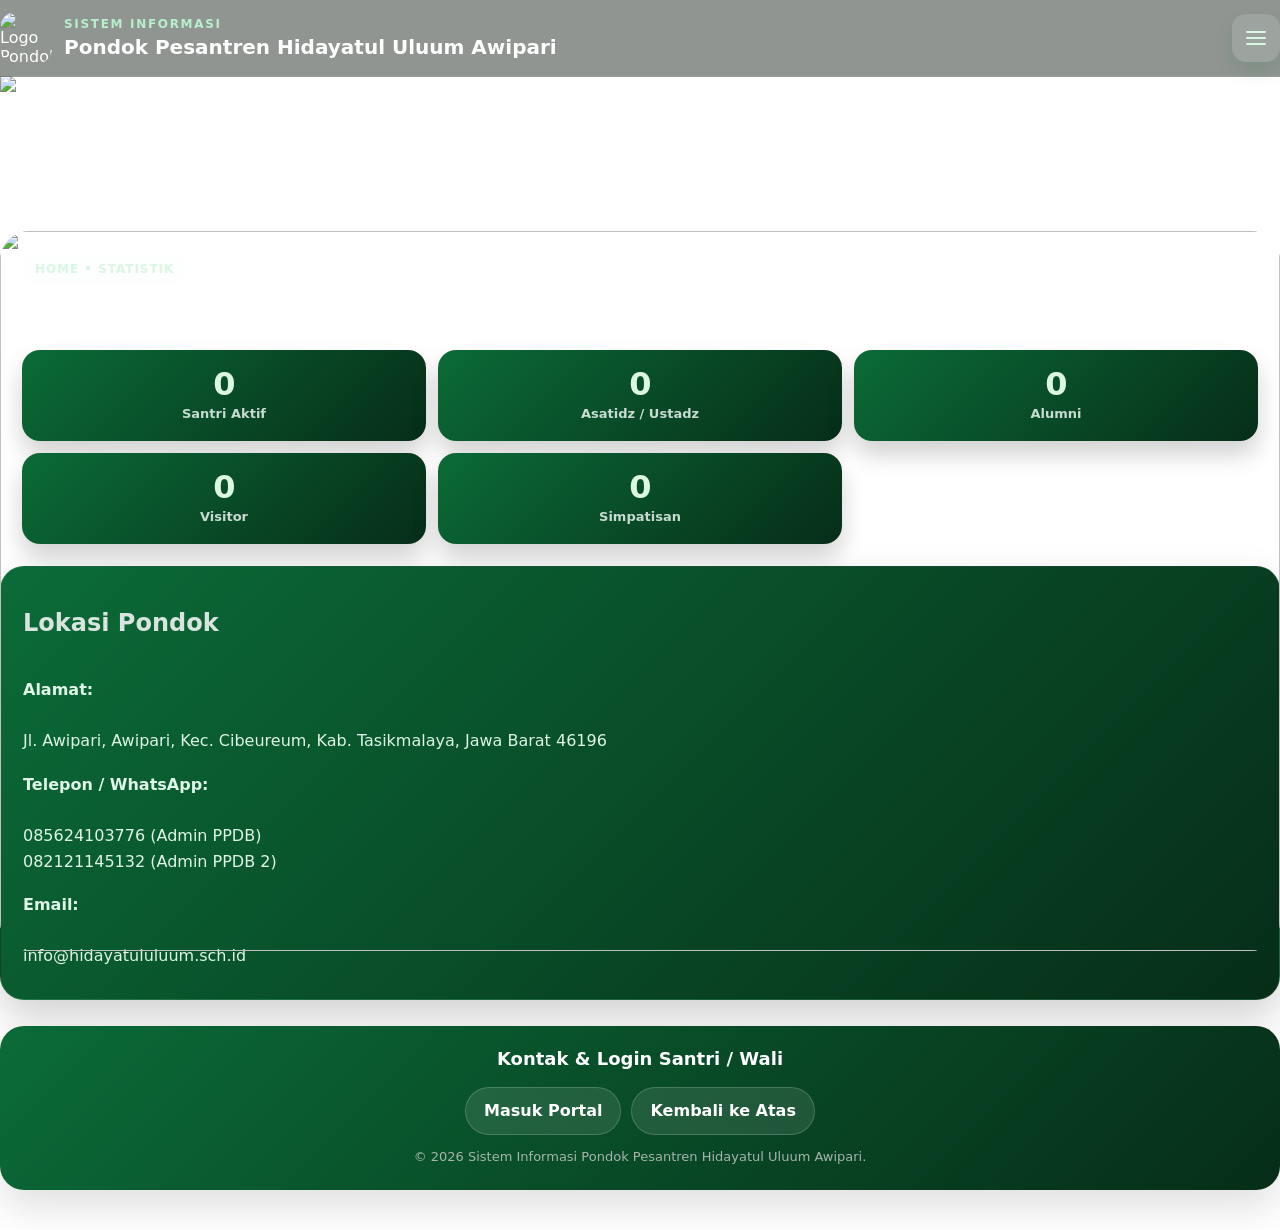
==== commit 11230e24: "Update index.html" ====
--- a/index.html
+++ b/index.html
@@ -9,6 +9,7 @@
 
   
   <link rel="stylesheet" href="assets/css/style.css">
+  <link rel="stylesheet" href="assets/css/judul.css">
   <link rel="stylesheet" href="assets/css/home.css">
   <link rel="stylesheet" href="assets/css/banner.css">
   <link rel="stylesheet" href="assets/css/galery.css">
@@ -95,10 +96,6 @@
       <!-- BANNER -->
       <section class="hero">
 
-  <div class="hero-top">
-    ...
-  </div>
-
   <div class="hero-banner">
     <img src="assets/img/banner/banner.jpeg" class="slide active">
     <img src="assets/img/banner/banner1.jpeg" class="slide">
@@ -118,7 +115,7 @@
       </div>
     </div>
 
-    <div class="news-grid" id="galery-container">
+    <div class="galery-grid" id="galery-container">
 
       <!-- CARD 1 -->
       <article class="news-card">
@@ -235,7 +232,7 @@
       </div>
     </div>
 
-    <div class="news-grid" id="profil-container">
+    <div class="profil-grid" id="profil-container">
 
       <!-- CARD 1 -->
       <article class="news-card">
--- a/assets/css/style.css
+++ b/assets/css/style.css
@@ -13,7 +13,6 @@
   --max:1180px;
 }
 
-/* RESET */
 *{
   box-sizing:border-box;
 }
@@ -22,14 +21,6 @@
   scroll-behavior:smooth;
   -webkit-text-size-adjust:100%;
   scroll-padding-top:88px;
-  font-size:16px;
-}
-
-@media (max-width:768px){
-  html{font-size:15px;}
-}
-@media (max-width:480px){
-  html{font-size:14px;}
 }
 
 body{
@@ -42,7 +33,6 @@
   background:#fff;
 }
 
-/* BACKGROUND FIX */
 body::before{
   content:"";
   position:fixed;
@@ -52,12 +42,6 @@
   transform:scale(1.02);
 }
 
-@media (max-width:768px){
-  body::before{
-    transform:none;
-  }
-}
-
 a{
   text-decoration:none;
   color:inherit;
@@ -66,22 +50,16 @@
 img{
   display:block;
   max-width:100%;
-  height:auto;
-}
-
-button, a{
-  touch-action:manipulation;
-}
-
-/* CONTAINER */
-.container{
+}
+
+/* .container{
   width:100%;
   max-width:var(--max);
   margin-inline:auto;
-  padding-inline:clamp(12px, 3vw, 16px);
-}
-
-/* TOPBAR */
+  padding-inline:16px;
+} */
+
+/* Top bar */
 .topbar{
   position:fixed;
   inset:0 0 auto 0;
@@ -99,14 +77,6 @@
   gap:14px;
 }
 
-@media (max-width:768px){
-  .topbar-inner{height:70px;}
-}
-@media (max-width:380px){
-  .topbar-inner{height:62px;}
-}
-
-/* BRAND */
 .brand{
   display:flex;
   align-items:center;
@@ -119,13 +89,9 @@
   height:52px;
   border-radius:16px;
   object-fit:cover;
-}
-
-@media (max-width:768px){
-  .brand-logo{width:44px;height:44px;border-radius:14px;}
-}
-@media (max-width:380px){
-  .brand-logo{width:40px;height:40px;border-radius:12px;}
+  background:transparent;
+  border:none;
+  box-shadow:none;
 }
 
 .brand-text{
@@ -153,16 +119,6 @@
   text-overflow:ellipsis;
 }
 
-@media (max-width:520px){
-  .brand-title{
-    white-space:normal;
-    display:-webkit-box;
-    -webkit-line-clamp:2;
-    -webkit-box-orient:vertical;
-  }
-}
-
-/* MENU BUTTON */
 .menu-button{
   width:48px;
   height:48px;
@@ -173,34 +129,173 @@
   cursor:pointer;
   display:grid;
   place-items:center;
+  box-shadow:0 10px 18px rgba(11,107,56,.12);
   transition:.25s ease;
   flex:0 0 auto;
 }
 
 .menu-button:hover{
   transform:translateY(-1px);
-}
-
-@media (max-width:768px){
-  .menu-button{width:44px;height:44px;}
-}
-@media (max-width:380px){
-  .menu-button{width:42px;height:42px;}
-}
-
-/* MAIN */
+  background:rgba(234,246,239,.20);
+}
+
+.menu-icon{
+  width:20px;
+  height:14px;
+  position:relative;
+}
+
+.menu-icon span{
+  position:absolute;
+  left:0;
+  width:100%;
+  height:2px;
+  border-radius:2px;
+  background:currentColor;
+}
+
+.menu-icon span:nth-child(1){top:0}
+.menu-icon span:nth-child(2){top:6px}
+.menu-icon span:nth-child(3){bottom:0}
+
+/* Drawer */
+.overlay{
+  position:fixed;
+  inset:0;
+  background:rgba(2, 10, 6, .55);
+  opacity:0;
+  pointer-events:none;
+  transition:.25s ease;
+  z-index:1100;
+}
+
+.overlay.active{
+  opacity:1;
+  pointer-events:auto;
+}
+
+.drawer{
+  position:fixed;
+  top:0;
+  right:-100%;
+  width:min(360px, 88vw);
+  height:100vh;
+  background:rgba(8, 18, 12, .86);
+  backdrop-filter:blur(18px);
+  z-index:1200;
+  box-shadow:-18px 0 50px rgba(0,0,0,.20);
+  transition:.32s ease;
+  display:flex;
+  flex-direction:column;
+  padding:22px;
+  border-left:1px solid rgba(255,255,255,.08);
+}
+
+.drawer.active{
+  right:0;
+}
+
+.drawer-head{
+  display:flex;
+  align-items:center;
+  justify-content:space-between;
+  gap:12px;
+  padding-bottom:16px;
+  border-bottom:1px solid rgba(255,255,255,.10);
+  margin-bottom:18px;
+}
+
+.drawer-title{
+  font-weight:900;
+  font-size:18px;
+  color:#dbf6e3;
+}
+
+.drawer-close{
+  border:none;
+  background:rgba(255,255,255,.08);
+  color:#fff;
+  width:40px;
+  height:40px;
+  border-radius:12px;
+  cursor:pointer;
+  font-size:22px;
+  line-height:1;
+}
+
+.nav-list{
+  display:flex;
+  flex-direction:column;
+  gap:8px;
+  overflow:auto;
+  padding-right:2px;
+}
+
+.nav-link{
+  display:flex;
+  align-items:center;
+  justify-content:space-between;
+  gap:12px;
+  padding:14px 15px;
+  border-radius:14px;
+  color:#eef8f1;
+  background:rgba(255,255,255,.04);
+  border:1px solid rgba(255,255,255,.08);
+  font-weight:800;
+  transition:.22s ease;
+}
+
+.nav-link:hover,
+.nav-link.active{
+  transform:translateX(2px);
+  border-color:rgba(11,107,56,.40);
+  background:linear-gradient(90deg, rgba(11,107,56,.26), rgba(11,107,56,.12));
+}
+
+.nav-link small{
+  font-weight:600;
+  color:rgba(233,245,238,.72);
+}
+
+.portal-box{
+  margin-top:auto;
+  padding-top:18px;
+  border-top:1px solid rgba(255,255,255,.10);
+}
+
+.portal-card{
+  display:block;
+  padding:16px;
+  border-radius:18px;
+  background:linear-gradient(135deg, var(--green), var(--green-dark));
+  color:#fff;
+  box-shadow:0 18px 30px rgba(11,107,56,.22);
+  text-align:left;
+  transition:.25s ease;
+}
+
+.portal-card:hover{
+  transform:translateY(-2px);
+}
+
+.portal-card strong{
+  display:block;
+  font-size:16px;
+  margin-bottom:5px;
+}
+
+.portal-card span{
+  display:block;
+  font-size:13px;
+  opacity:.9;
+  line-height:1.5;
+}
+
+/* Main */
 main{
   padding-top:76px;
 }
 
-@media (max-width:768px){
-  main{padding-top:70px;}
-}
-@media (max-width:380px){
-  main{padding-top:62px;}
-}
-
-/* BUTTONS */
 .btn{
   border:none;
   cursor:pointer;
@@ -219,10 +314,11 @@
   transform:translateY(-1px);
 }
 
-@media (max-width:520px){
-  .btn{
-    width:100%;
-  }
+.btn-outline{
+  background:rgba(255,255,255,.10);
+  color:#fff;
+  border:1px solid rgba(255,255,255,.18);
+  backdrop-filter:blur(8px);
 }
 
 .btn-green{
@@ -231,23 +327,93 @@
   box-shadow:0 12px 24px rgba(11,107,56,.18);
 }
 
-/* SECTIONS */
+.btn-green:hover{
+  filter:brightness(1.03);
+}
+
+.btn-light{
+  background:rgba(255,255,255,.10);
+  color:#fff;
+  border:1px solid rgba(255,255,255,.12);
+}
+
+/* Sections */
+section.block{
+  padding:0;
+}
+
+.section-card{
+  position:relative;
+  overflow:hidden;
+  background:transparent;
+  border:none;
+  border-radius:var(--radius);
+  box-shadow:none;
+  backdrop-filter:none;
+}
+
+.section-card::before{
+  content:"";
+  position:absolute;
+  inset:0;
+  pointer-events:none;
+  background:none;
+}
+
+.section-head{
+  position:relative;
+  z-index:1;
+  padding:22px 22px 0;
+  display:flex;
+  align-items:flex-end;
+  justify-content:space-between;
+  gap:16px;
+  flex-wrap:wrap;
+}
+
 .section-title{
   margin:0;
   font-size:clamp(20px, 3vw, 30px);
+  color:#fff;
+  letter-spacing:-.02em;
 }
 
 .section-subtitle{
   margin:8px 0 0;
+  color:rgba(239,247,243,.84);
   line-height:1.7;
   max-width:820px;
-  font-size:clamp(13px, 1.5vw, 16px);
-}
-
-/* CONTENT */
-.content-wrap,
-.section-head{
-  padding-inline:clamp(12px, 3vw, 22px);
+}
+
+.section-badge{
+  display:inline-flex;
+  align-items:center;
+  gap:8px;
+  padding:8px 12px;
+  border-radius:999px;
+  background:rgba(234,246,239,.10);
+  color:#dbf6e3;
+  border:1px solid rgba(255,255,255,.10);
+  font-size:12px;
+  font-weight:800;
+  letter-spacing:.08em;
+  text-transform:uppercase;
+  margin-bottom:12px;
+}
+
+/* Content pages that switch based on menu */
+.content-section{
+  display:none;
+}
+
+.content-section.active{
+  display:block;
+}
+
+.content-wrap{
+  position:relative;
+  z-index:1;
+  padding:22px;
 }
 
 .content-box{
@@ -256,14 +422,42 @@
   background:rgba(255,255,255,.11);
   border:1px solid rgba(255,255,255,.12);
   border-radius:22px;
-  padding:clamp(14px, 3vw, 22px);
+  padding:22px;
   backdrop-filter:blur(12px);
-}
-
-/* GRID FIX (RESPONSIVE AUTO) */
+  box-shadow:0 10px 24px rgba(0,0,0,.08);
+}
+
+.content-box::before{
+  content:"";
+  position:absolute;
+  inset:0;
+  pointer-events:none;
+  background:
+    linear-gradient(135deg, rgba(11,107,56,.08), transparent 44%),
+    radial-gradient(circle at right top, rgba(255,255,255,.10), transparent 26%);
+}
+
+.content-box h3{
+  position:relative;
+  z-index:1;
+  margin:0 0 10px;
+  font-size:24px;
+  color:#fff;
+}
+
+.content-box p{
+  position:relative;
+  z-index:1;
+  margin:0;
+  color:rgba(239,247,243,.88);
+  line-height:1.8;
+}
+
 .placeholder-grid{
+  position:relative;
+  z-index:1;
   display:grid;
-  grid-template-columns:repeat(auto-fit, minmax(160px, 1fr));
+  grid-template-columns:repeat(2, minmax(0, 1fr));
   gap:14px;
   margin-top:18px;
 }
@@ -273,24 +467,223 @@
   border-radius:18px;
   background:rgba(255,255,255,.08);
   border:1px dashed rgba(255,255,255,.20);
+  color:rgba(237,247,241,.86);
+  line-height:1.7;
   min-height:92px;
 }
 
-/* FOOTER */
+.placeholder-card strong{
+  display:block;
+  color:#fff;
+  margin-bottom:6px;
+  font-size:15px;
+}
+
+/* Footer */
+footer{
+  padding:26px 0 40px;
+}
+
 .footer-card{
   background:linear-gradient(135deg, #0b6b38, #062d18);
+  color:#d8e4dd;
   border-radius:24px;
-  padding:clamp(14px, 3vw, 22px);
-}
-
-/* DRAWER OPTIMIZATION */
-.drawer{
-  will-change:transform;
-}
-
-/* LIGHTBOX FIX */
+  padding:22px;
+  display:grid;
+  gap:12px;
+  text-align:center;
+  box-shadow:var(--shadow);
+  border:none;
+  backdrop-filter:none;
+}
+
+.footer-card strong{
+  color:#fff;
+  font-size:18px;
+}
+
+.footer-actions{
+  display:flex;
+  flex-wrap:wrap;
+  justify-content:center;
+  gap:10px;
+  margin-top:6px;
+}
+
+.footer-note{
+  color:#a7b4ad;
+  font-size:13px;
+  line-height:1.6;
+}
+
+/* Responsive */
+@media (max-width:1024px){
+  .placeholder-grid{
+    grid-template-columns:1fr;
+  }
+}
+
+@media (max-width:768px){
+  .topbar-inner{
+    height:70px;
+  }
+
+  .brand-logo{
+    width:44px;
+    height:44px;
+    border-radius:14px;
+  }
+
+  .menu-button{
+    width:44px;
+    height:44px;
+  }
+
+  main{
+    padding-top:70px;
+  }
+
+  .section-card{
+    border-radius:20px;
+  }
+
+  .section-head{
+    padding:16px 16px 0;
+  }
+
+  .content-wrap{
+    padding:16px;
+  }
+
+  .content-box,
+  .footer-card{
+    padding:16px;
+    border-radius:18px;
+  }
+
+  .content-box h3{
+    font-size:20px;
+  }
+
+  .footer-card{
+    border-radius:20px;
+    padding:18px;
+  }
+}
+
+@media (max-width:520px){
+  .brand-title{
+    max-width:175px;
+    white-space:normal;
+    display:-webkit-box;
+    -webkit-line-clamp:2;
+    -webkit-box-orient:vertical;
+    overflow:hidden;
+  }
+
+  .topbar-inner{
+    height:66px;
+  }
+
+  .btn{
+    width:100%;
+  }
+
+  .section-subtitle{
+    font-size:13px;
+  }
+
+  .meta-row{
+    font-size:13px;
+    padding:0;
+  }
+
+  .footer-card{
+    padding:16px;
+  }
+}
+
+@media (max-width:380px){
+  .topbar-inner{
+    height:62px;
+  }
+
+  .brand{
+    gap:10px;
+  }
+
+  .brand-logo{
+    width:40px;
+    height:40px;
+    border-radius:12px;
+  }
+
+  .menu-button{
+    width:42px;
+    height:42px;
+  }
+
+  main{
+    padding-top:62px;
+  }
+}
+
+.lightbox{
+  position:fixed;
+  inset:0;
+  background:rgba(0,0,0,.95);
+  display:none;
+  align-items:center;
+  justify-content:center;
+  z-index:99999;
+}
+
+.lightbox.active{
+  display:flex;
+}
+
 .lightbox img{
   max-width:90%;
   max-height:90%;
   object-fit:contain;
-}
+  animation: zoomIn .2s ease;
+}
+
+@keyframes zoomIn{
+  from{
+    transform:scale(.9);
+    opacity:.4;
+  }
+  to{
+    transform:scale(1);
+    opacity:1;
+  }
+}
+
+/* tombol navigasi */
+.lightbox button{
+  position:absolute;
+  top:50%;
+  transform:translateY(-50%);
+  background:rgba(255,255,255,.12);
+  border:none;
+  color:#fff;
+  font-size:28px;
+  width:44px;
+  height:44px;
+  border-radius:10px;
+  cursor:pointer;
+}
+
+#prevImg{left:16px}
+#nextImg{right:16px}
+
+/* close button */
+#closeLightbox{
+  position:absolute;
+  top:16px;
+  right:16px;
+  font-size:32px;
+  color:#fff;
+  cursor:pointer;
+}
--- a/assets/css/home.css
+++ b/assets/css/home.css
@@ -1,33 +1,45 @@
 /* Hero */
-.hero{
+/* .hero{
   width:100%;
   padding:0;
 }
-
 .hero-shell{
   width:100%;
-  min-height:100vh;
+
+  border-radius:0 0 36px 36px;
+
   position:relative;
+  overflow:hidden;
+
   background:
     linear-gradient(180deg, rgba(8, 24, 14, .18), rgba(8, 24, 14, .58)),
     url('../../background.jpeg') center/cover no-repeat;
 }
+
 
 .hero-shell::before{
   content:"";
   position:absolute;
   inset:0;
+
   background:
     linear-gradient(180deg, rgba(255,255,255,.06), rgba(255,255,255,0)),
     radial-gradient(circle at top left, rgba(11,107,56,.14), transparent 24%);
+
   pointer-events:none;
 }
-
 .hero-inner{
   width:100%;
-  padding:28px;
-  display:grid;
-  gap:22px;
+
+  padding:70px 24px 55px;
+
+  display:flex;
+  flex-direction:column;
+  justify-content:center;
+  align-items:center;
+
+  text-align:center;
+
   position:relative;
   z-index:1;
 }
@@ -35,68 +47,85 @@
 .hero-brand{
   text-align:center;
   margin:0 auto;
-  max-width:760px;
+  max-width:1000px;
 }
 
 .hero-logo{
-  width:118px;
-  height:118px;
-  border-radius:28px;
+  width:78px;
+  height:78px;
+
+  border-radius:24px;
   object-fit:cover;
+
   background:transparent;
   border:none;
   box-shadow:none;
+
   display:block;
-  margin:0 auto 14px;
-}
+  margin:0 auto 20px;
+} */
 
 .hero-kicker{
   display:inline-block;
+
   font-size:12px;
-  letter-spacing:.2em;
+  letter-spacing:.22em;
   text-transform:uppercase;
   font-weight:900;
-  padding:8px 14px;
+
+  padding:10px 18px;
+
   border-radius:999px;
+
   background:rgba(255,255,255,.12);
   border:1px solid rgba(255,255,255,.16);
-  margin-bottom:14px;
+
+  margin-bottom:18px;
 }
 
 .hero-title{
   margin:0;
-  font-size:clamp(28px, 5vw, 54px);
-  line-height:1.08;
-  letter-spacing:-.03em;
+
+  font-size:clamp(30px, 5vw, 58px);
+
+  line-height:1.05;
+  letter-spacing:-.04em;
+
   text-wrap:balance;
 }
 
 .hero-subtitle{
-  margin:14px auto 0;
-  font-size:clamp(15px, 2.2vw, 19px);
+  margin:20px auto 0;
+
+  font-size:16px;
   line-height:1.8;
+
   color:rgba(255,255,255,.92);
+
   max-width:760px;
 }
 
 .hero-actions{
   display:flex;
   flex-wrap:wrap;
-  gap:12px;
+
+  gap:14px;
   justify-content:center;
-  margin-top:18px;
+
+  margin-top:28px;
 }
 
 .hero-note{
   display:flex;
   justify-content:center;
-  margin-top:8px;
+
+  margin-top:14px;
+
   color:rgba(255,255,255,.86);
+
   font-size:13px;
   text-align:center;
 }
-
-/* Gallery */
 
 
 
@@ -269,106 +298,3 @@
     min-height:auto;
     border-radius:0 0 22px 22px;
   }
-
-  .hero-inner{
-    padding:16px 14px 18px;
-    gap:14px;
-  }
-
-  .hero-brand{
-    max-width:100%;
-  }
-
-  .hero-logo{
-    width:86px;
-    height:86px;
-    border-radius:22px;
-    margin:0 auto 8px;
-    object-fit:contain;
-  }
-
-  .hero-kicker{
-    padding:7px 12px;
-    margin-bottom:8px;
-  }
-
-  .hero-title{
-    font-size:clamp(24px, 5vw, 36px);
-    line-height:1.12;
-  }
-
-  .hero-subtitle{
-    font-size:14px;
-    line-height:1.6;
-    margin-top:10px;
-  }
-
-  .hero-actions{
-    margin-top:12px;
-  }
-
-  .dots{
-    gap:7px;
-  }
-
-  .location-info{
-    border-radius:22px;
-    padding:22px;
-  }
-
-  .location-info h3{
-    font-size:20px;
-  }
-
-  .meta-row{
-    font-size:14px;
-  }
-}
-
-@media (max-width:520px){
-  .hero-shell{
-    border-radius:0 0 18px 18px;
-  }
-
-  .hero-inner{
-    padding:14px 12px 16px;
-  }
-
-  .hero-title{
-    font-size:26px;
-  }
-
-  .hero-subtitle{
-    font-size:13px;
-  }
-
-  .hero-actions{
-    flex-direction:column;
-    gap:10px;
-  }
-
- 
-
-@media (max-width:380px){
-  .hero-title{
-    font-size:24px;
-  }
-
-  .hero-logo{
-    width:78px;
-    height:78px;
-  }
-
-body{
-  overflow-x:hidden;
-}
-
-@media (max-width:768px){
-
-  .hero-inner,
-  .content-wrap,
-  .stats-wrap{
-    padding-left:12px;
-    padding-right:12px;
-  }
-
--- a/assets/css/banner.css
+++ b/assets/css/banner.css
@@ -0,0 +1,37 @@
+ .hero-top{
+  background:rgba(255,255,255,.15);
+  border-radius:30px;
+  padding:40px 20px;
+
+  margin-bottom:10px;
+}
+
+.hero-banner{
+  position:absolute;
+  width:100%;
+  aspect-ratio:16/9;
+
+  border-radius:30px;
+  overflow:hidden;
+}
+
+.hero-banner img{
+  width:100%;
+  height:100%;
+  object-fit:contain;
+  display:block;
+}
+.slide{
+  position:absolute;
+  width:100%;
+  height:100%;
+
+  object-fit:cover;
+
+  opacity:0;
+  transition:1s;
+}
+
+.slide.active{
+  opacity:1;
+}
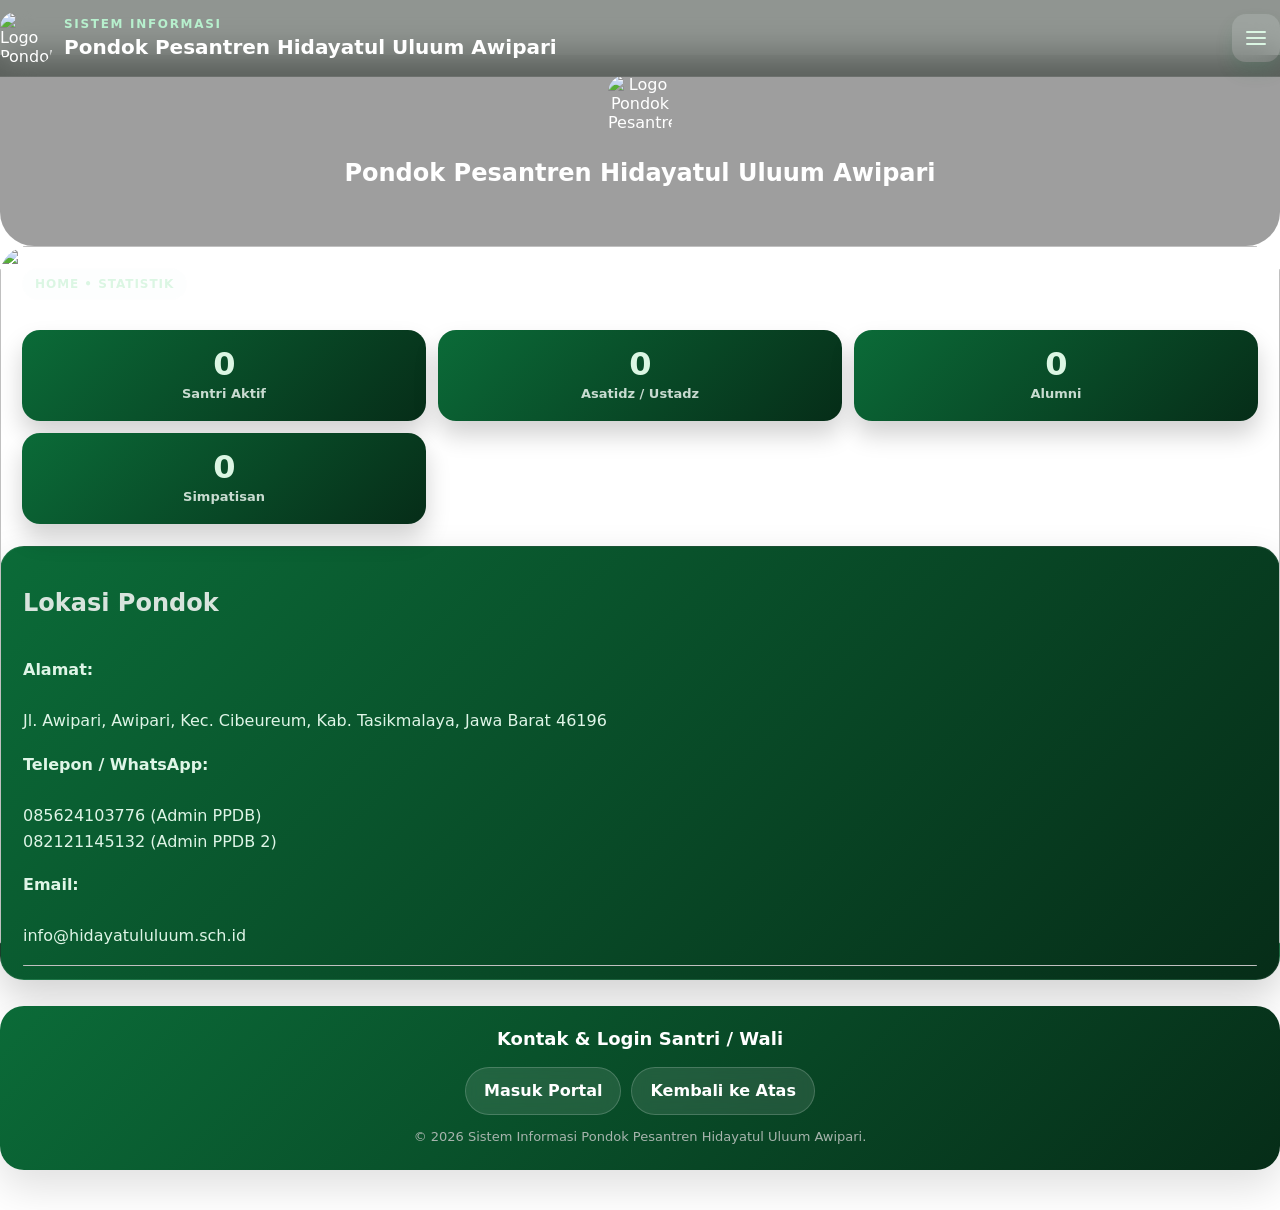
==== commit fc00fc3e: "Update index.html" ====
--- a/index.html
+++ b/index.html
@@ -6,6 +6,14 @@
   <link rel="icon" type="image/png" href="logo.png">
   <title>Sistem Informasi Ponpes Hidayatul Uluum</title>
   <meta name="description" content="Sistem Informasi Pondok Pesantren Hidayatul Uluum Awipari" />
+
+ <meta property="og:title" content="Sistem Informasi Ponpes Hidayatul Uluum">
+<meta property="og:description" content="Website resmi Pondok Pesantren Hidayatul Uluum Awipari">
+<meta property="og:image" content="https://huonline.github.io/hidayatululuum/logo.png">
+<meta property="og:url" content="https://huonline.github.io/hidayatululuum/">
+<meta property="og:type" content="website">
+
+<meta name="twitter:card" content="summary_large_image">
 
   
   <link rel="stylesheet" href="assets/css/style.css">
@@ -17,7 +25,7 @@
   <link rel="stylesheet" href="assets/css/berita.css">
   <link rel="stylesheet" href="assets/css/program.css">
   <link rel="stylesheet" href="assets/css/ppdb.css">
-  
+   <link rel="stylesheet" href="assets/css/kurikulum.css">
   
 </head>
 <body>
@@ -99,7 +107,10 @@
   <div class="hero-banner">
     <img src="assets/img/banner/banner.jpeg" class="slide active">
     <img src="assets/img/banner/banner1.jpeg" class="slide">
-    <img src="assets/img/banner/banner2.jpeg" class="slide active">
+    <img src="assets/img/banner/banner2.jpg" class="slide active">
+   <img src="assets/img/banner/banner3.jpg" class="slide active">
+   <img src="assets/img/banner/banner4.jpg" class="slide active">
+   <img src="assets/img/banner/banner5.jpg" class="slide active">
   </div>
 
 </section>
@@ -111,11 +122,11 @@
     <div class="section-head">
       <div>
         <div class="section-badge">Menu • Galery</div>
-        <h2 class="section-title">Galery Pondok</h2>
-      </div>
-    </div>
-
-    <div class="galery-grid" id="galery-container">
+        <h2 class="section-title"></h2>
+      </div>
+    </div>
+
+   
 
       <!-- CARD 1 -->
       <article class="news-card">
@@ -156,7 +167,7 @@
           <div class="section-head">
             <div>
               <div class="section-badge">Home • Statistik</div>
-              <h2 class="section-title">Statistik Pondok</h2>
+              <h2 class="section-title"></h2>
              
             </div>
           </div>
@@ -175,10 +186,7 @@
                 <div class="stat-value" data-count="432">0</div>
                 <div class="stat-label">Alumni</div>
               </div>
-              <div class="stat">
-                <div class="stat-value" data-count="15430">0</div>
-                <div class="stat-label">Visitor</div>
-              </div>
+             
               <div class="stat">
                 <div class="stat-value" data-count="5280">0</div>
                 <div class="stat-label">Simpatisan</div>
@@ -228,7 +236,7 @@
     <div class="section-head">
       <div>
         <div class="section-badge">Menu • Profil</div>
-        <h2 class="section-title">Profil Pondok</h2>
+        <h2 class="section-title"></h2>
       </div>
     </div>
 
@@ -270,11 +278,11 @@
     <div class="section-head">
       <div>
         <div class="section-badge">Menu • Visi & Misi</div>
-        <h2 class="section-title">Visi & Misi</h2>
-      </div>
-    </div>
-
-    <div class="news-grid" id="visi-misi-container">
+        <h2 class="section-title"></h2>
+      </div>
+    </div>
+
+    <div class="visi-misi-grid" id="visi-misi-container">
 
       <!-- CARD 1 -->
       <article class="news-card">
@@ -312,11 +320,11 @@
     <div class="section-head">
       <div>
         <div class="section-badge">Menu • Program</div>
-        <h2 class="section-title">Program</h2>
-      </div>
-    </div>
-
-    <div class="news-grid" id="program-container">
+        <h2 class="section-title"></h2>
+      </div>
+    </div>
+
+    <div class="program-grid" id="program-container">
 
       <!-- CARD 1 -->
       <article class="news-card">
@@ -355,11 +363,11 @@
     <div class="section-head">
       <div>
         <div class="section-badge">Menu • Kurikulum</div>
-        <h2 class="section-title">Kurikulum</h2>
-      </div>
-    </div>
-
-    <div class="news-grid" id="kurikulum-container">
+        <h2 class="section-title"></h2>
+      </div>
+    </div>
+
+    <div class="kurikulum-grid" id="kurikulum-container">
 
       <!-- CARD 1 -->
       <article class="news-card">
@@ -397,11 +405,11 @@
     <div class="section-head">
       <div>
         <div class="section-badge">Menu • PPDB</div>
-        <h2 class="section-title">PPDB</h2>
-      </div>
-    </div>
-
-    <div class="news-grid" id="ppdb-container">
+        <h2 class="section-title"></h2>
+      </div>
+    </div>
+
+    <div class="ppdb-grid" id="ppdb-container">
 
       <!-- CARD 1 -->
       <article class="news-card">
@@ -439,11 +447,11 @@
     <div class="section-head">
       <div>
         <div class="section-badge">Menu • BERITA</div>
-        <h2 class="section-title">BERITA</h2>
-      </div>
-    </div>
-
-    <div class="news-grid" id="berita-container">
+        <h2 class="section-title"></h2>
+      </div>
+    </div>
+
+    <div class="berita-grid" id="berita-container">
 
       <!-- CARD 1 -->
       <article class="news-card">
@@ -472,63 +480,84 @@
 
     </div>
 
-  </div>
-</section>
-
-    <section class="block content-section" id="donasi">
-      <div class="container">
-        <div class="section-card">
-          <div class="section-head">
-            <div>
-              <div class="section-badge">Menu • Donasi</div>
-              <h2 class="section-title">Donasi & Dukungan</h2>
-           
+  </div><
+         
+   
+  </section>
+
+<section class="block content-section" id="donasi">
+  <div class="container">
+
+    <div class="section-card">
+
+      <div class="section-head">
+        <div>
+          <div class="section-badge">Menu • Donasi</div>
+          <h2 class="section-title"></h2>
+        </div>
+      </div>
+
+      <div class="donation-grid">
+
+        <div class="donation-left">
+
+          <h3>Rekening Donasi</h3>
+
+          <p>
+            Mari dukung pendidikan, pembangunan, dan kegiatan pondok pesantren.
+          </p>
+
+          <!-- BOX REKENING + QR -->
+          <div class="bank-box">
+
+            <!-- kiri -->
+            <div class="bank-info">
+
+              <strong>BSI</strong>
+
+              <div class="bank-item">
+                <small>Nomor Rekening</small>
+                <span>7232592146</span>
+              </div>
+
+              <div class="bank-item">
+                <small>A.N</small>
+                <span>Pondok Hidayatul Uluum</span>
+              </div>
+
             </div>
-          </div>
-
-          <div class="donation-wrap">
-            <div class="donation-card">
-              <h3>Rekening Donasi</h3>
-              <p>
-                Mari dukung pendidikan, pembangunan, dan kegiatan pondok pesantren.
-              </p>
-
-              <div class="donation-list">
-                <div class="bank-box">
-                  <strong>BSI</strong>
-                  <span>7232592146<br>a.n. Pondok Hidayatul Uluum</span>
-                </div>
-              
-
-              <div class="donation-actions">
-                <a class="btn btn-green" href="#kontak">Hubungi Admin</a>
-                <a class="btn btn-light" href="#lokasi">Cek Lokasi</a>
-              </div>
+
+            <!-- kanan -->
+            <div class="mini-qris">
+              <img src="assets/img/qris/qris.png" alt="QRIS Donasi">
             </div>
 
-            <div class="donation-side">
-              <div class="qris-card">
-                <h4>QRIS / Scan Donasi</h4>
-              
-                <div class="qris-box">
-                  <div>
-                    <div style="font-size:28px;font-weight:900;">QRIS</div>
-                    <small>Area QRIS bisa diganti dengan file gambar upload.</small>
-                  </div>
-                </div>
-              </div>
-
-              <div class="bank-box">
-                <strong>Catatan</strong>
-                <span>
-                 
-                </span>
-              </div>
-            </div>
-          </div>
+          </div>
+
+          <!-- tombol -->
+          <div class="donation-actions">
+            <a class="btn btn-green" href="#kontak">
+              Hubungi Admin
+            </a>
+
+            <a class="btn btn-light" href="#lokasi">
+              Cek Lokasi
+            </a>
+          </div>
+
         </div>
-      </div>
-    </section>
+
+      </div>
+
+    </div>
+
+  </div>
+</section>
+  
+  
+  
+  
+  </section>
 
     <footer id="kontak">
       <div class="container">
@@ -556,5 +585,9 @@
 <script src="assets/js/navigation.js"></script>
 <script src="assets/js/lightbox.js"></script>
 <script src="assets/js/banner.js"></script>
+ <!-- <script src="assets/js/cloudinary.js"></script> -->
+
+
+ 
 </body>
 </html>
--- a/assets/css/style.css
+++ b/assets/css/style.css
@@ -293,7 +293,7 @@
 
 /* Main */
 main{
-  padding-top:76px;
+  padding-top:55px;
 }
 
 .btn{
@@ -335,14 +335,14 @@
   background:rgba(255,255,255,.10);
   color:#fff;
   border:1px solid rgba(255,255,255,.12);
-}
+} */
 
 /* Sections */
 section.block{
   padding:0;
 }
 
-.section-card{
+/* .section-card{
   position:relative;
   overflow:hidden;
   background:transparent;
@@ -350,7 +350,7 @@
   border-radius:var(--radius);
   box-shadow:none;
   backdrop-filter:none;
-}
+} */
 
 .section-card::before{
   content:"";
@@ -401,7 +401,8 @@
   margin-bottom:12px;
 }
 
-/* Content pages that switch based on menu */
+/* /* Content pages th */
+/* at switch based on menu */ 
 .content-section{
   display:none;
 }
@@ -416,7 +417,7 @@
   padding:22px;
 }
 
-.content-box{
+/* .content-box{
   position:relative;
   overflow:hidden;
   background:rgba(255,255,255,.11);
@@ -425,7 +426,7 @@
   padding:22px;
   backdrop-filter:blur(12px);
   box-shadow:0 10px 24px rgba(0,0,0,.08);
-}
+} */
 
 .content-box::before{
   content:"";
@@ -474,12 +475,11 @@
 
 .placeholder-card strong{
   display:block;
-  color:#fff;
+  color:transfarent;
   margin-bottom:6px;
   font-size:15px;
 }
-
-/* Footer */
+  /* Footer */
 footer{
   padding:26px 0 40px;
 }
@@ -525,107 +525,19 @@
 
 @media (max-width:768px){
   .topbar-inner{
-    height:70px;
+    height:55px;
+    
   }
 
-  .brand-logo{
-    width:44px;
-    height:44px;
-    border-radius:14px;
+  main{
+padding-top:55px;
+
   }
-
-  .menu-button{
-    width:44px;
-    height:44px;
-  }
-
-  main{
-    padding-top:70px;
-  }
-
-  .section-card{
-    border-radius:20px;
-  }
-
-  .section-head{
-    padding:16px 16px 0;
-  }
-
-  .content-wrap{
-    padding:16px;
-  }
-
-  .content-box,
-  .footer-card{
-    padding:16px;
-    border-radius:18px;
-  }
-
-  .content-box h3{
-    font-size:20px;
-  }
-
-  .footer-card{
-    border-radius:20px;
-    padding:18px;
-  }
-}
-
-@media (max-width:520px){
-  .brand-title{
-    max-width:175px;
-    white-space:normal;
-    display:-webkit-box;
-    -webkit-line-clamp:2;
-    -webkit-box-orient:vertical;
-    overflow:hidden;
-  }
-
-  .topbar-inner{
-    height:66px;
-  }
-
-  .btn{
-    width:100%;
-  }
-
-  .section-subtitle{
-    font-size:13px;
-  }
-
-  .meta-row{
-    font-size:13px;
-    padding:0;
-  }
-
-  .footer-card{
-    padding:16px;
-  }
-}
-
-@media (max-width:380px){
-  .topbar-inner{
-    height:62px;
-  }
-
-  .brand{
-    gap:10px;
-  }
-
-  .brand-logo{
-    width:40px;
-    height:40px;
-    border-radius:12px;
-  }
-
-  .menu-button{
-    width:42px;
-    height:42px;
-  }
-
-  main{
-    padding-top:62px;
-  }
+    
+    
+
+ 
+
 }
 
 .lightbox{
--- a/assets/css/judul.css
+++ b/assets/css/judul.css
@@ -0,0 +1,49 @@
+.hero{
+  width:100%;
+  padding:0px;
+}
+
+.hero-shell{
+  width:100%;
+  min-height:120px;
+
+  border-radius:0 0 34px 34px;
+
+  padding:20px;
+
+  background:rgba(0,0,0,.38);
+  backdrop-filter:blur(14px);
+}
+.hero-shell::before{
+  content:none;
+}
+
+.hero-inner{
+  width:100%;
+  padding:0;
+
+  display:flex;
+  flex-direction:column;
+  justify-content:center;
+  align-items:center;
+
+  text-align:center;
+
+  position:relative;
+  z-index:1;
+}
+
+.hero-brand{
+  width:100%;
+  max-width:900px;
+  margin:0 auto;
+}
+
+.hero-logo{
+  width:64px;
+  height:64px;
+  border-radius:18px;
+  object-fit:cover;
+  display:block;
+  margin:0 auto 12px;
+}
--- a/assets/css/home.css
+++ b/assets/css/home.css
@@ -1,182 +1,3 @@
-/* Hero */
-/* .hero{
-  width:100%;
-  padding:0;
-}
-.hero-shell{
-  width:100%;
-
-  border-radius:0 0 36px 36px;
-
-  position:relative;
-  overflow:hidden;
-
-  background:
-    linear-gradient(180deg, rgba(8, 24, 14, .18), rgba(8, 24, 14, .58)),
-    url('../../background.jpeg') center/cover no-repeat;
-}
-
-
-.hero-shell::before{
-  content:"";
-  position:absolute;
-  inset:0;
-
-  background:
-    linear-gradient(180deg, rgba(255,255,255,.06), rgba(255,255,255,0)),
-    radial-gradient(circle at top left, rgba(11,107,56,.14), transparent 24%);
-
-  pointer-events:none;
-}
-.hero-inner{
-  width:100%;
-
-  padding:70px 24px 55px;
-
-  display:flex;
-  flex-direction:column;
-  justify-content:center;
-  align-items:center;
-
-  text-align:center;
-
-  position:relative;
-  z-index:1;
-}
-
-.hero-brand{
-  text-align:center;
-  margin:0 auto;
-  max-width:1000px;
-}
-
-.hero-logo{
-  width:78px;
-  height:78px;
-
-  border-radius:24px;
-  object-fit:cover;
-
-  background:transparent;
-  border:none;
-  box-shadow:none;
-
-  display:block;
-  margin:0 auto 20px;
-} */
-
-.hero-kicker{
-  display:inline-block;
-
-  font-size:12px;
-  letter-spacing:.22em;
-  text-transform:uppercase;
-  font-weight:900;
-
-  padding:10px 18px;
-
-  border-radius:999px;
-
-  background:rgba(255,255,255,.12);
-  border:1px solid rgba(255,255,255,.16);
-
-  margin-bottom:18px;
-}
-
-.hero-title{
-  margin:0;
-
-  font-size:clamp(30px, 5vw, 58px);
-
-  line-height:1.05;
-  letter-spacing:-.04em;
-
-  text-wrap:balance;
-}
-
-.hero-subtitle{
-  margin:20px auto 0;
-
-  font-size:16px;
-  line-height:1.8;
-
-  color:rgba(255,255,255,.92);
-
-  max-width:760px;
-}
-
-.hero-actions{
-  display:flex;
-  flex-wrap:wrap;
-
-  gap:14px;
-  justify-content:center;
-
-  margin-top:28px;
-}
-
-.hero-note{
-  display:flex;
-  justify-content:center;
-
-  margin-top:14px;
-
-  color:rgba(255,255,255,.86);
-
-  font-size:13px;
-  text-align:center;
-}
-
-
-
-.dots{
-  display:flex;
-  align-items:center;
-  gap:8px;
-  flex-wrap:wrap;
-}
-
-.dot{
-  width:10px;
-  height:10px;
-  border-radius:50%;
-  border:none;
-  background:rgba(255,255,255,.38);
-  cursor:pointer;
-  transition:.22s ease;
-}
-
-.dot.active{
-  width:28px;
-  border-radius:999px;
-  background:#dbf6e3;
-}
-
-.slider-actions{
-  display:flex;
-  gap:10px;
-}
-
-.icon-btn{
-  width:42px;
-  height:42px;
-  border:none;
-  border-radius:12px;
-  cursor:pointer;
-  background:rgba(255,255,255,.12);
-  color:#fff;
-  font-size:18px;
-  display:grid;
-  place-items:center;
-  transition:.22s ease;
-  border:1px solid rgba(255,255,255,.10);
-}
-
-.icon-btn:hover{
-  background:rgba(255,255,255,.18);
-}
-
-/* Statistics */
 .stats-wrap{
   position:relative;
   z-index:1;
@@ -216,6 +37,212 @@
   line-height:1.4;
 }
 
+ 
+/* donation */
+/* =========================
+   DONASI
+========================= */
+
+/* =========================
+   DONASI
+========================= */
+
+.donation-grid{
+  margin-top:20px;
+}
+
+.donation-left{
+  background:linear-gradient(135deg,#0b6b38,#062d18);
+  border-radius:24px;
+  padding:24px;
+  border:1px solid rgba(255,255,255,.08);
+  box-shadow:0 18px 40px rgba(0,0,0,.18);
+}
+
+/* judul */
+.donation-left h3{
+  margin:0 0 14px;
+  font-size:28px;
+  color:#fff;
+}
+
+/* deskripsi */
+.donation-left p{
+  margin:0;
+  line-height:1.8;
+  color:rgba(255,255,255,.85);
+  font-size:15px;
+}
+
+/* =========================
+   BOX REKENING
+========================= */
+
+.bank-box{
+  margin-top:22px;
+
+  display:flex;
+  justify-content:space-between;
+  align-items:center;
+  gap:20px;
+
+  padding:20px;
+  border-radius:22px;
+
+  background:rgba(255,255,255,.08);
+  border:1px solid rgba(255,255,255,.10);
+
+  backdrop-filter:blur(10px);
+}
+
+/* kiri */
+.bank-info{
+  flex:1;
+}
+
+.bank-info strong{
+  display:block;
+  font-size:26px;
+  color:#fff;
+  margin-bottom:18px;
+}
+
+/* item rekening */
+.bank-item{
+  margin-top:16px;
+}
+
+.bank-item small{
+  display:block;
+  font-size:12px;
+  color:rgba(255,255,255,.65);
+  margin-bottom:6px;
+  letter-spacing:.04em;
+}
+
+.bank-item span{
+  font-size:18px;
+  font-weight:800;
+  color:#fff;
+  line-height:1.6;
+}
+
+/* =========================
+   QRIS
+========================= */
+
+.mini-qris{
+  width:22vw;
+  max-width:120px;
+  min-width:75px
+
+    aspect-ratio:9/16;
+
+  background:#fff;
+  border-radius:14px;
+
+  overflow:hidden;
+  flex-shrink:0;
+
+  padding:5px;
+}
+
+.mini-qris img{
+  width:100%;
+  height:100%;
+  object-fit:contain;
+  border-radius:10px;
+}
+
+/* =========================
+   BUTTON
+========================= */
+
+.donation-actions{
+  display:flex;
+  gap:14px;
+  margin-top:22px;
+  flex-wrap:wrap;
+}
+
+/* =========================
+   SECTION
+========================= */
+
+#donasi .section-card{
+  background:transparent !important;
+  border:none !important;
+  box-shadow:none !important;
+  backdrop-filter:none !important;
+}
+
+/* =========================
+   RESPONSIVE TABLET
+========================= */
+
+@media (max-width:768px){
+
+  .donation-left{
+    padding:18px;
+    border-radius:20px;
+  }
+
+  .donation-left h3{
+    font-size:24px;
+  }
+
+  .bank-box{
+   flex-direction:row;
+    align-item:center;
+  }
+
+  .bank-info strong{
+    font-size:24px;
+  }
+
+  .bank-item span{
+    font-size:16px;
+  }
+
+ 
+  .donation-actions{
+    flex-direction:column;
+  }
+
+  .donation-actions .btn{
+    width:100%;
+  }
+
+}
+
+/* =========================
+   RESPONSIVE HP KECIL
+========================= */
+
+@media (max-width:480px){
+
+  .donation-left{
+    padding:16px;
+  }
+
+  .bank-box{
+    border-radius:18px;
+    padding:16px;
+  }
+
+  .bank-info strong{
+    font-size:22px;
+  }
+
+  .bank-item span{
+    font-size:15px;
+  }
+
+}
+
+
+
+}
 /* Location */
 .location-full{
   width:100%;
@@ -293,8 +320,3 @@
   }
 }
 
-@media (max-width:768px){
-  .hero-shell{
-    min-height:auto;
-    border-radius:0 0 22px 22px;
-  }
--- a/assets/css/galery.css
+++ b/assets/css/galery.css
@@ -0,0 +1,39 @@
+/* SECTION */
+.galery{
+  width:100%;
+  padding:18px 0;
+}
+
+/* GRID */
+.galery-grid{
+  display:grid;
+
+  grid-template-columns:repeat(3, 1fr);
+
+  gap:8px;
+}
+
+/* IMAGE */
+.galery-grid img{
+  width:100%;
+
+  aspect-ratio:9/16;
+
+  object-fit:cover;
+
+  border-radius:16px;
+
+  display:block;
+
+  transition:.25s ease;
+}
+
+/* LAPTOP / PC */
+@media (min-width:900px){
+
+  .galery-grid{
+    grid-template-columns:
+    repeat(auto-fit, minmax(180px, 1fr));
+  }
+
+}
--- a/assets/css/profil.css
+++ b/assets/css/profil.css
@@ -1,28 +1,39 @@
+/* SECTION */
+.profil{
+  width:100%;
+  padding:18px 0;
+}
+
+/* GRID */
 .profil-grid{
   display:grid;
-  grid-template-columns:repeat(auto-fit,minmax(120px, 1fr));
- 
-  gap:6px;
-  
+
+  grid-template-columns:repeat(3, 1fr);
+
+  gap:8px;
 }
 
-.profil-card{
-  position:relative;
-  aspect-ratio:9 / 16;
-  overflow:hidden;
-  border-radius:10px;
-  background:#000;
-  cursor:pointer;
-}
+/* IMAGE */
+.profil-grid img{
+  width:100%;
 
-.profil-card img{
-  width:100%;
-  height:100%;
+  aspect-ratio:9/16;
+
   object-fit:cover;
+
+  border-radius:16px;
+
   display:block;
+
   transition:.25s ease;
 }
 
-.profil-card:hover img{
-  transform:scale(1.08);
+/* LAPTOP / PC */
+@media (min-width:900px){
+
+  .profil-grid{
+    grid-template-columns:
+    repeat(auto-fit, minmax(180px, 1fr));
+  }
+
 }
